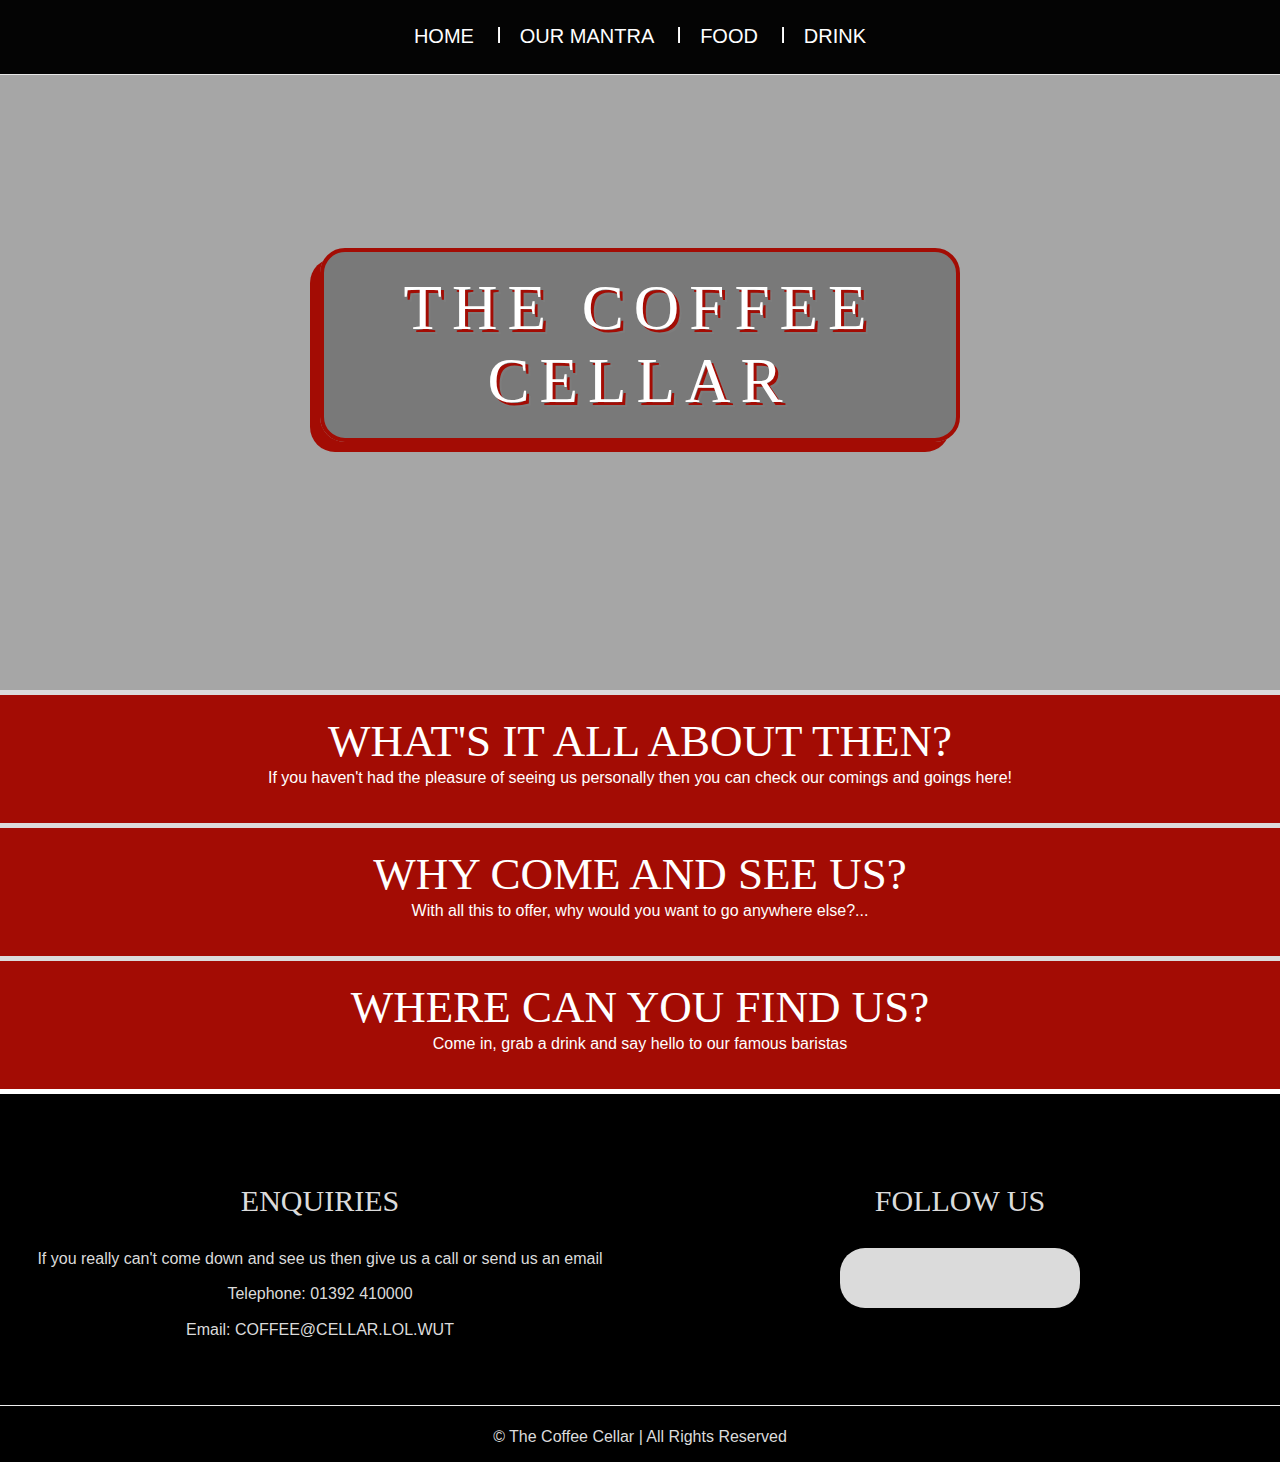
==== index.html @ fcc358b7 "Update index.html" ====
<!DOCTYPE html>
<html lang="en">
<head>
    <meta charset="UTF-8">
    <title>The Coffee Cellar</title>
    <link rel="stylesheet" type="text/css" media="all" href="/style.css">
    <link rel="stylesheet" type="text/css" href="https://maxcdn.bootstrapcdn.com/bootstrap/3.3.7/css/bootstrap.min.css">

</head>
<body>

<div class="navbar navbar-default navbar-fixed-top">
    <div class="container-fluid">
        <ul>
            <li><a href="index.html">Home</a></li>
            <li class="divider-vertical"></li>
            <li><a href="mantra.html">Our Mantra</a></li>
            <li class="divider-vertical"></li>
            <li><a href="#">Food</a></li>
            <li class="divider-vertical"></li>
            <li><a href="drink.html">Drink</a></li>
        </ul>
    </div>
</div>


<div class="jumbotron">
    <div class="container-fluid">
        <h1>THE COFFEE CELLAR</h1>
    </div>
</div>

<div class="chunk">
<div class="neighbourhood-guides">
    <div class="container">
        <a href="" id="toggle3">WHAT'S IT ALL ABOUT THEN?</a><br />
        <p> If you haven't had the pleasure of seeing us personally then you can check our comings and goings here!</p>
    </div>
    <div class="toggle3" style="display:none">
        <div class="container-fluid">
            <div class="row">
                    <div class="text">
                    <h2>GREAT COFFEE</h2>
                    <p>At the Coffee Cellar, we pride ourselves on not just the quality of our coffee but also the art form that lies in its proper preparation.</p>
                    <h2>A GREAT EXPERIENCE</h2>
                    <p>Besides a great tasting brew, we hope the atmosphere will perfectly complement your needs and desires with great music and charming staff.</p>
                    </div>
            </div>
        </div>
    </div>
</div>

<div class="learn-more">
    <div class="container">
        <a href="" id="toggle2">WHY COME AND SEE US?</a><br />
        <p>With all this to offer, why would you want to go anywhere else?...</p>
    </div>
    <div class="toggle2" style="display:none">
        <div class="container-fluid">
                <div class="block_1"></div> <hr/>
                <h2>ESCAPE THE NIGHTMARE THAT IS PRINCESSHAY</h2>
                <div class="block_1"></div> <hr/>
            <div class="row">
                <div class="col-md-3">
                    <h3>THE BOUTIQUE</h3>
                    <div class="thumbnail">
                        <img src="https://pbs.twimg.com/profile_images/675404869885276160/6Ybu2ZpU.jpg">
                    </div>
                </div>
                <div class="col-md-3">
                    <h3>THE WHATSIT</h3>
                    <div class="thumbnail">
                        <img src="https://pbs.twimg.com/profile_images/675404869885276160/6Ybu2ZpU.jpg">
                    </div>
                </div>
                <div class="col-md-3">
                    <h3>THE VIEW</h3>
                    <div class="thumbnail">
                        <img src="https://pbs.twimg.com/profile_images/675404869885276160/6Ybu2ZpU.jpg">
                    </div>
                </div>
                <div class="col-md-3">
                    <h3>THE CHARM</h3>
                    <div class="thumbnail">
                        <img src="https://pbs.twimg.com/profile_images/675404869885276160/6Ybu2ZpU.jpg">
                    </div>
                </div>
            </div>
        </div>
    </div>
</div>

<div class="where">
    <div class="container">
        <a href="" id="toggle1">WHERE CAN YOU FIND US?</a><br />
        <p>Come in, grab a drink and say hello to our famous baristas</p>
    </div>
    <div class="toggle1" style="display:none">
        <div class="container-fluid">
            <div class="row">
                <div class="col-md-3"></div>
                <div class="col-md-6">
                    <h2>The Coffee Cellar<br>22 The Quay<br>Exeter<br>EX2 4AP</h2>
                    <h2>Monday - Friday: 9am - 4pm<br>Saturday & Sunday: 9am - 5pm</h2>
                </div>
                <div class="col-md-3"></div>
            </div>
        </div>
    </div>
</div>
</div>

<div class="footer">
    <div class="row">
        <div class="col-md-6">
            <div class="container-fluid">
                <h1>ENQUIRIES</h1>
                <p>If you really can't come down and see us then give us a call or send us an email</p>
                <p>Telephone: 01392 410000</p>
                <p>Email: COFFEE@CELLAR.LOL.WUT</p>
            </div>
        </div>
        <div class="col-md-6">
            <div class="container-fluid">
                <h1>FOLLOW US</h1>
                <div class="wrap">
                    <a href="https://www.facebook.com/The-Coffee-Cellar-184067811631474"><i class="fa fa-facebook-square fa-2x" aria-hidden="true"></i></a>
                    <a href="https://twitter.com/coffeecellar1"><i class="fa fa-twitter fa-2x" aria-hidden="true"></i></a>
                    <a href="https://www.tripadvisor.co.uk/Restaurant_Review-g186254-d4212620-Reviews-The_Coffee_Cellar-Exeter_Devon_England.html"><i class="fa fa-tripadvisor fa-2x" aria-hidden="true"></i></a>
                    <a href="https://www.instagram.com/thecoffeecellar/"><i class="fa fa-instagram fa-2x" aria-hidden="true"></i></a>
                </div>
            </div>
        </div>
        <div class="block_1"></div> <hr/>
        <div>
            <p>© The Coffee Cellar | All Rights Reserved</p>
        </div>
    </div>
</div>
<!-- jQuery (necessary for Bootstrap's JavaScript plugins) -->
<script src="https://ajax.googleapis.com/ajax/libs/jquery/1.11.3/jquery.min.js"></script>
<script src="https://ajax.googleapis.com/ajax/libs/jquery/1.12.0/jquery.min.js"></script>
<script type="text/javascript" src="jquery-1.4.2.min.js"></script>
<!-- Include all compiled plugins (below), or include individual files as needed -->
<script src="js/bootstrap.min.js"></script>

<script type="text/javascript">
    $('#toggle3').click(function() {
        $('.toggle3').toggle('slow');
        return false;
    });
</script>

<script type="text/javascript">
    $('#toggle2').click(function() {
        $('.toggle2').toggle('slow');
        return false;
    });
</script>

<script type="text/javascript">
    $('#toggle1').click(function() {
        $('.toggle1').toggle('slow');
        return false;
    });
</script>
</body>
</html>
---- style.css ----
body {
    background: #a30c04 !important;
}

.navbar a {
    color: #ffffff;
    font-size: 20px;
    font-weight: lighter;
    text-transform: uppercase;
    font-family: Century Gothic, sans-serif;
    text-align: center;
    margin: 0;
    vertical-align: middle; !important;
}

.navbar a:hover {
    text-decoration: none;
    color: #a30c04;
}

.navbar a:focus {
    text-decoration: none;
    color: #a30c04;
}

.navbar {
    margin: 0 auto;
    text-align: center;
    background-color: rgba(4, 4, 4, 0.45) !important;
    height: 75px;
}

.navbar:hover {
    background-color: #040404 !important;
}

.navbar ul {
    display: inline-block; !important;
    margin: 0;
    padding: 0;
    list-style: none;
    text-align: center;
}

.navbar li {
    display: inline;
    text-align: center;
}

.navbar .divider-vertical {
    margin-top: 0;
    margin-right: 20px;
    margin-left: 20px;
    margin-bottom: 0;
    border-left: 1px solid #f2f2f2;
    border-right: 1px solid #ffffff;
}

.navbar .container-fluid {
    line-height: 50px;
    padding-top: 10px;
    width: 50%;
    height: 100%;
}

.jumbotron {
    background-image:url('http://i.imgur.com/6eYeu66.jpg');
    background-attachment: fixed;
    height: 690px;
    background-repeat: no-repeat;
    background-size: cover;
    margin: 0 !important;
}

.jumbotron .container-fluid {
    position: relative;
    background-color: rgba(0, 0, 0, 0.3);
    height: 690px;
    top: 50%;
    transform: translateY(-50%);
    padding: 0;
    margin: 0;
}

.jumbotron h1 {
    position: relative;
    top: 50%;
    transform: translateY(-50%);
        font-weight: bolder;
    font: 45px "Century Gothic";
    letter-spacing: 10px;
    color: #ffffff !important;
    text-shadow: 3px 3px 0 #a30c04, 5px 5px 0 #7d7d7d;
    width: 50%;
    margin: auto;
    background-color: rgba(56, 56, 56, 0.4);
    box-shadow: -10px 10px #a30c04;
    text-align: center !important;
    border-radius: 25px;
    border: 4px solid #a30c04;
    padding: 20px;

}

.jumbotron2 {
    height: 590px;
    padding: 0;
    background-attachment: fixed;
    background-repeat: no-repeat;
    background-size: cover;
    background-image: url('http://i.imgur.com/dRYUICR.jpg');
    border: black 20px;
}

.jumbotron2 .container-fluid {
    display: table;
    padding: 0;
    height: 100%;
    width: 100%;
}

.row-fluid {
    width: 100%;
    height: 100%;
    display: table-cell;
    vertical-align: middle;
}

.row-fluid .col-md-4 {
    align-content: center !important;
    background-color: #2aabd2;
    float: none;
    margin: 0 auto;
    display: inline-block;
}

.centering {
    float: none;
    margin: 0 auto;
}

.jumbotron2 h4 {
    color: #d7ceb2;
    text-shadow: 3px 3px 0 #a30c04, 5px 5px 0 #f10c04;
    font: 80px 'Century Gothic';
    letter-spacing: 10px;
    width: 50%;
    margin: auto;
    text-align: center !important;
}

.jumbotron2 h5 {
    color: #d7ceb2;
    text-shadow: 3px 3px 0 #a30c04, 5px 5px 0 #f10c04;
    font: 80px 'Century Gothic';
    letter-spacing: 10px;
    width: 50%;
    margin: auto;
    text-align: center !important;
    background-color: rgba(125, 125, 125, 0.4);
    border-radius: 25px;
    border: 10px solid #af001d;
    padding: 20px;
    }

.chunk {
    background-image:url('http://i.imgur.com/ORf9DK6.jpg');
    background-attachment: fixed;
    background-size: cover;
}

.learn-more .container {
    border-top: 5px solid #dbdbdb;
    border-bottom: 5px solid #dbdbdb;
    padding: 20px;
    width: 100%;
    left: 0;
}

.learn-more .container:hover {
    background-image: url('http://i.imgur.com/YI2fj7F.jpg');
    background-size: cover;
}

.v-center {
    display:table; !important;
}

.learn-more .container-fluid {
    position: relative;
    display: table-cell;
    vertical-align: middle;
    float: none;
    height: 400px;
    padding-top: 40px;
    padding-bottom: 50px;
    align-content: center;
}

.learn-more h3 {
    font: 30px 'Century Gothic';
    padding: 15px;
    color: whitesmoke;
}

.learn-more h2 {
    color: #d7ceb2;
    text-shadow: 3px 3px 0 #a30c04, 5px 5px 0 #f10c04;
    font: 80px 'Century Gothic';
    letter-spacing: 10px;
    width: 50%;
    margin: auto;
}

.learn-more a {
    font: 45px 'Century Gothic';
    color: #ffffff;
    text-align: center;
    padding: 20px !important;
}

.learn-more a:hover {
    text-decoration: none;
    color: darkgrey;
    text-shadow: 3px 3px 0 #a30c04, 5px 5px 0 #040404;
}

.learn-more a:focus {
    text-decoration: none;
    color: darkgrey;
    text-shadow: 3px 3px 0 #a30c04, 5px 5px 0 #040404;
}

.learn-more p {
    font-size: 16px;
    margin-bottom: 13px;
    font-family: Century Gothic, sans-serif;
    text-align: center;
    color: #ffffff;
}

 hr {
    width: 100%;
    height: 5px;
    background: #6f6f6f;
     padding: 0;
}

.learn-more {
    color: antiquewhite;
    text-align: center;
}

.neighbourhood-guides {
    text-align: center;
}

.neighbourhood-guides .container {
    border-top: 5px solid #dbdbdb;
    width: 100%;
    left: 0;
    padding: 20px;
}

.neighbourhood-guides .container:hover {
    background-image: url('http://i.imgur.com/OOECzm9.jpg');
    background-size: cover;
}

.neighbourhood-guides .thumbnail {
    height: 350px;
    width: 350px;
    background-color: transparent;
    border: 0;
    vertical-align: middle !important;
    display: table-cell;
    border-radius: 50px;
}

.neighbourhood-guides .img {
    max-width: 100%;
}

.neighbourhood-guides .row {
    vertical-align: middle;
    background-color: rgba(4, 4, 4, 0.7);
    height: 500px;
    display: table;
    width: 100%;
}

.neighbourhood-guides .col-md-4 {
    display: table;
    table-layout: fixed;
    height: 500px;
    vertical-align: inherit;
}

.neighbourhood-guides .col-md-6 {
    display: table;
    padding-top: 55px;
    height: 500px;
    background-color: rgba(4, 4, 4, 0.7);
}

.neighbourhood-guides .col-md-8 {
    background-color: rgba(4, 4, 4, 0.7);
    height: 500px;
    display: table;
}

.neighbourhood-guides .text {
    display:table-cell;
    vertical-align:middle;
    text-align:center;
}

.neighbourhood-guides .container-fluid {
    height: 500px;
}

.neighbourhood-guides a {
    color: #ffffff;
    font: 45px 'Century Gothic';
    alignment: center;
    padding: 20px !important;
}

.neighbourhood-guides a:hover {
    text-decoration: none;
    color: darkgrey;
    text-shadow: 3px 3px 0 #a30c04, 5px 5px 0 #040404;
}

.neighbourhood-guides a:focus {
    text-decoration: none;
    color: darkgrey;
    text-shadow: 3px 3px 0 #a30c04, 5px 5px 0 #040404;
}

.neighbourhood-guides h1 {
    color: darkgray;
    display: block;
    font: 45px 'Century Gothic';
    text-align: center;
    width: auto;
    text-transform: uppercase
}

.neighbourhood-guides h2 {
    color: #dbdbdb;
    text-align: center;
    font-size: 30px;
    padding: 15px;
    font-family: "Century Gothic";
    text-transform: uppercase;
}

.neighbourhood-guides p {
    font-size: 16px;
    margin-bottom: 13px;
    font-family: Century Gothic, sans-serif;
    text-align: center;
    color: #ffffff;
}

.neighbourhood-guides .text p {
    color: #dbdbdb;
}

.where .container {
    width: 100%;
    left: 0;
    padding: 20px;
}

.where {
    text-align: center;
}

.where .container:hover {
    background-image: url('http://i.imgur.com/H3LDA7p.jpg');
    background-size: 100% 100%;
}

.where .col-md-6 {
    display: table;
    padding-top: 55px;
    height: 500px;
    background-color: rgba(4, 4, 4, 0.7);
}

.where .container-fluid {
    background-image:url('http://www.thecoffeeroaster.net/sites/default/files/beans2.jpg');
    background-attachment: fixed;
    background-repeat: no-repeat;
    background-size: cover;
    height: 500px;

}

.where a {
    color: #ffffff;
    font: 45px 'Century Gothic';
}

.where a:hover {
    text-decoration: none;
    color: darkgrey;
    text-shadow: 3px 3px 0 #a30c04, 5px 5px 0 #040404;
}

.where a:focus {
    text-decoration: none;
    color: darkgrey;
    text-shadow: 3px 3px 0 #a30c04, 5px 5px 0 #040404;
}

.where p {
    font-size: 16px;
    margin-bottom: 13px;
    font-family: Century Gothic, sans-serif;
    text-align: center;
    color: #ffffff;
}

.where h2 {
    color: #dbdbdb;
    text-align: center;
    font-size: 30px;
    padding: 15px;
    font-family: "Century Gothic";
    text-transform: uppercase;
}

.footer {
    border-top: 5px solid white;
    background-color: black;
    margin: 0 auto;
    padding: 0 auto;
}

.footer .row {
    margin: 0 auto;
}

.footer .container-fluid {
    padding-top: 50px;
    padding-bottom: 50px;
    margin: 0 auto;
}

.footer .wrap {
    background-color: #dbdbdb;
    display: table;
    border-radius: 25px;
    margin: 0 auto;
}

.footer p {
    font-size: 16px;
    margin-bottom: 13px;
    font-family: Century Gothic, sans-serif;
    text-align: center;
    color: #dbdbdb;
}

.footer h1 {
    font: 30px 'Century Gothic';
    color: #dbdbdb;
    text-align: center;
    padding: 20px;
}

.footer a {
    padding: 30px;
    text-align: center;
    display: table-cell;
}

.footer i:hover {
    color: rgba(241, 12, 4, 0.4);
}

.footer i {
    color: #040404;
}

.port-5 {
    float: left;
    width: 100%;
    position: relative;
    text-align: center;
    border: 6px solid rgba(255, 255, 255, 0.9);
    overflow: visible;
    background-color: rgba(4, 4, 4, 0.81);
    border-radius: 100px;
}

.port-5.effect-1 {
    z-index: 9;
}
.port-5.effect-1 img {
    transition: 0.5s;
    border-radius: 100px;
}
.port-5.effect-1:hover img {
    transform: scale(0.5) translateX(-100%);
    position: relative;
    z-index: 9;
    border: 6px solid rgba(255, 255, 255, 0.9);
}
.port-5.effect-1 .text-desc {
    transform: translateX(100%);
    opacity: 0;
    padding: 40px 20px 20px 90px;
    transition: 0.5s;
    border-radius: 100px;
}
.port-5.effect-1:hover .text-desc {
    transform: translateX(0px);
    opacity: 1;
}

.port-5.effect-2 {
    z-index: 10;
}
.port-5.effect-2 img {
    transition: 0.5s;
    transform: none;
    border-radius: 100px;
}
.port-5.effect-2:hover img {
    transform: scale(0.5) translateY(100%);
    position: relative;
    z-index: 9;
    border: 6px solid rgba(255, 255, 255, 0.9);
}
.port-5.effect-2 .text-desc {
    transform: translateY(-100%);
    opacity: 0;
    padding: 20px;
    transition: 0.5s;
    border-radius: 100px;
}
.port-5.effect-2:hover .text-desc {
    transform: translateY(0px);
    opacity: 1;
}
.port-5.effect-3 img {
    transition: 0.5s;
    border-radius: 100px;
}
.port-5.effect-3:hover img {
    transform: scale(0.5) translateX(100%);
    position: relative;
    z-index: 9;
    border: 6px solid rgba(255, 255, 255, 0.9);
}
.port-5.effect-3 .text-desc {
    transform: translateX(-100%);
    opacity: 0;
    padding: 40px 90px 20px 20px;
    transition: 0.5s;
    border-radius: 100px;
}
.port-5.effect-3:hover .text-desc {
    transform: translateX(0px);
    opacity: 1;
}

.drink-panel .container {
    margin: 0 auto;
    max-width: 1060px;
    height: 100%;
    display: table;
    vertical-align: middle;
    background-color: rgba(0, 0, 0, 0.4);
    border-radius: 200px;
}
.drink-panel h2 {
    color: #fff;
    float: left;
    width: 100%;
    font-size: 45px;
    padding-top: 30px;
    padding-bottom: 20px;
    font-family: "Century Gothic";
    font-weight: 400;
    text-align: center;
    position: relative;
    z-index: 50;
}
.drink-panel h2 span {
    position: relative;
    padding-bottom: 10px;
}
.drink-panel h2 span:after {
    content: "";
    width: 50%;
    height: 3px;
    background-color: #fff;
    position: absolute;
    left: 25%;
    bottom: 0;
}
* {
    margin: 0;
    padding: 0;
    box-sizing: border-box;
}
.drink-panel img {
    max-width: 100%;
    vertical-align: middle;
}
.drink-panel {
    width: 100%;
    float: left;
    padding-bottom: 80px;
    padding-top: 75px;
    background-attachment: fixed;
    background-repeat: no-repeat;
    background-size: cover;
    background-image: url("http://images.freecreatives.com/wp-content/uploads/2015/03/top-brick-wall-design-in-brick-wall-wallpaper-2560x1600-more.jpg");
    height: 690px;
    border-bottom: 5px solid #393c3d;
}

.drink-panel .row {
    display: table-cell;
    vertical-align: middle !important;
}

.drink-panel h3 {
    margin-bottom: 10px;
    font: 25px 'Century Gothic';
    text-transform: uppercase;
}
.drink-panel p {
    font-weight: 300;
    line-height: 20px;
    font-size: 14px;
    margin-bottom: 15px;
    font-family: 'Century Gothic'
}
.drink-panel a {
    font-family: "Century Gothic";
}
.btn {
    display: inline-block;
    padding: 5px 5px;
    font-size: 14px;
    color: #fff;
    border: 2px solid #f10c04;
    background-color: #af001d;
    text-decoration: none;
    transition: 0.4s;
}
.btn:hover {
    background-color: transparent;
    color: #4d92d9;
    transition: 0.4s;
}
.text-desc {
    position: absolute;
    left: 0;
    top: 0;
    background-color: #9b9b9b;
    height: 100%;
    opacity: 0;
    width: 100%;
    padding: 20px;
}

#coffee {
    padding: 250px 50px 250px;
    background: url(http://i.imgur.com/ORf9DK6.jpg);
    background-size: cover;
}

.beans {
    padding: 250px 50px 200px;
    background-size: contain !important;
    background-repeat: no-repeat;
    background: url(http://i.imgur.com/xg1Qjca.jpg);
}

.milk {
    padding: 250px 50px 200px;
    background-repeat: no-repeat;
    background: url(http://i.imgur.com/SKKixzu.jpg);
    background-size: contain !important;
}

#hdrink {
    font: 150px 'Century Gothic';
    color: #f10c04;
    mix-blend-mode: screen;
    padding: 0;
    margin: 0;
    line-height: 0.5;
}

#pdrink {
    font: 75px 'Century Gothic';
    color: #af001d;
    mix-blend-mode: screen;
    margin: 0;
    text-align: right;
    padding-top: 200px;
}

.fadein {
    opacity: 0;
}
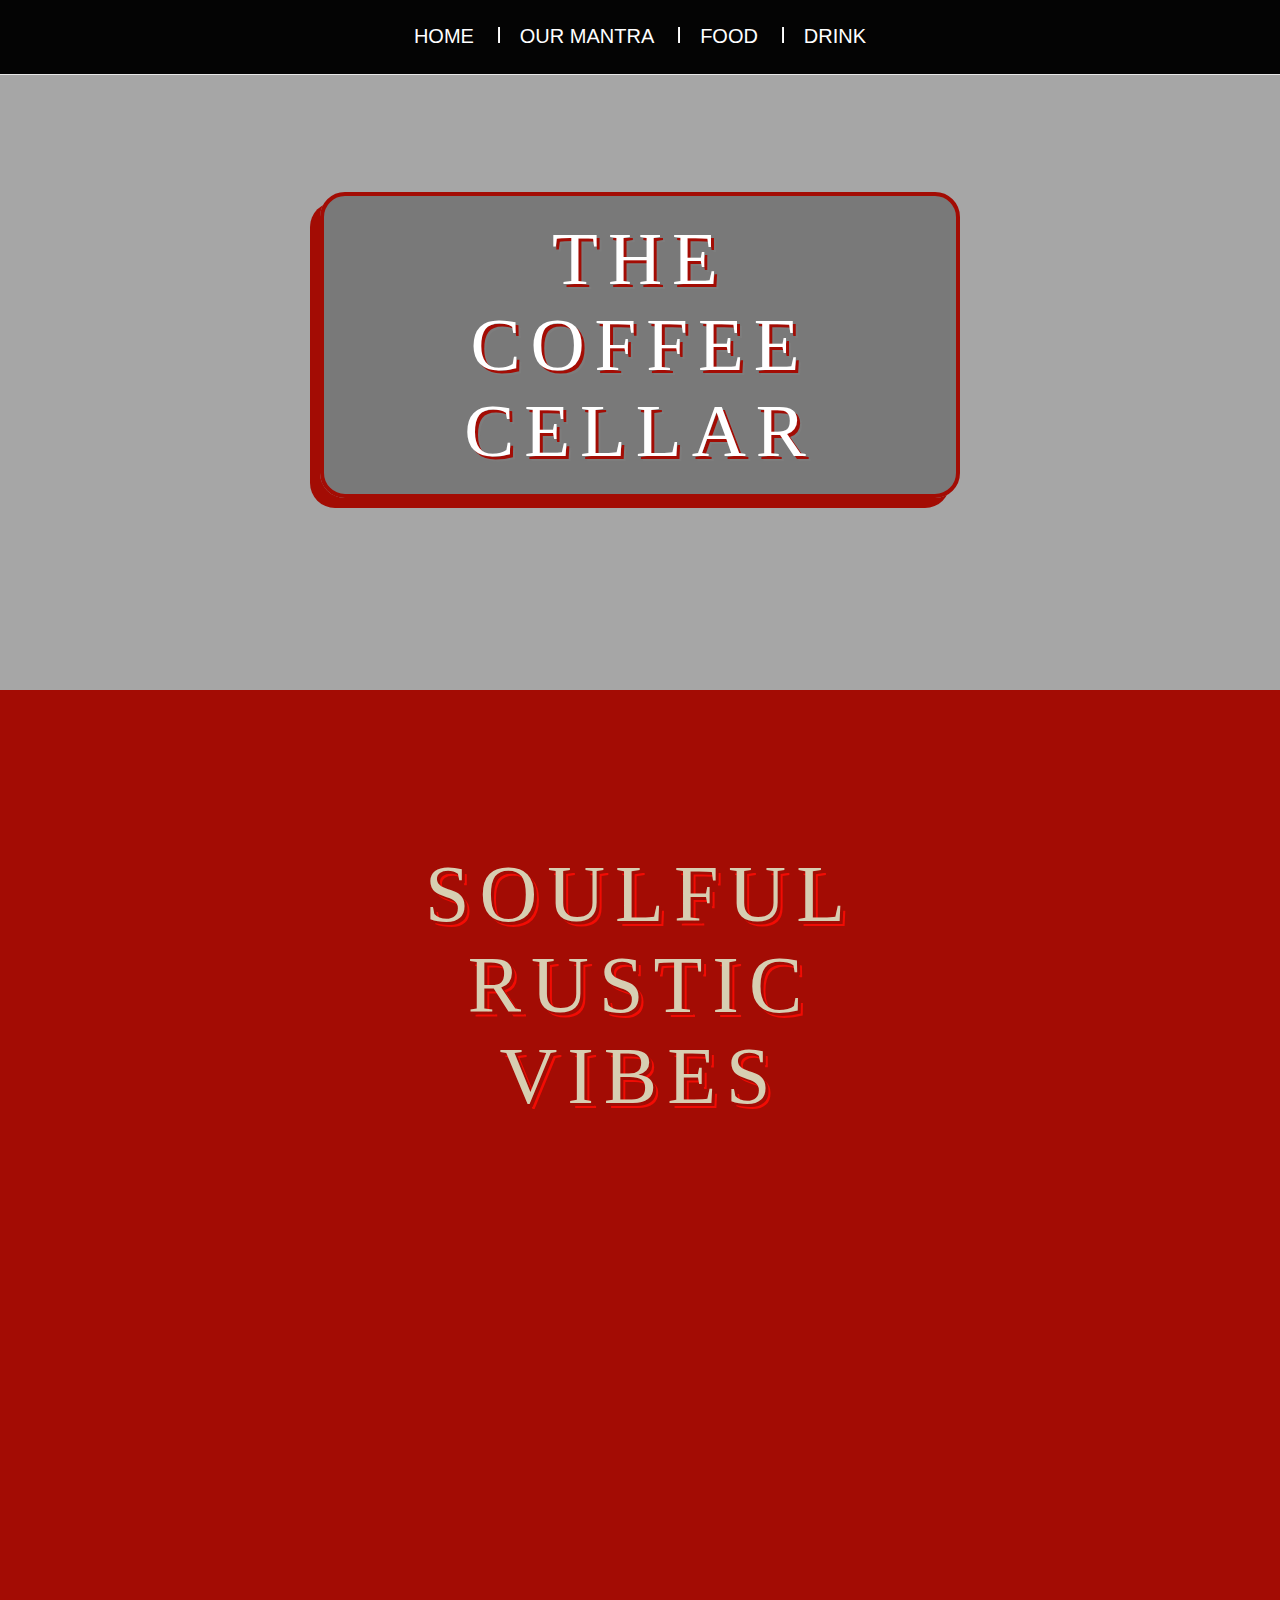
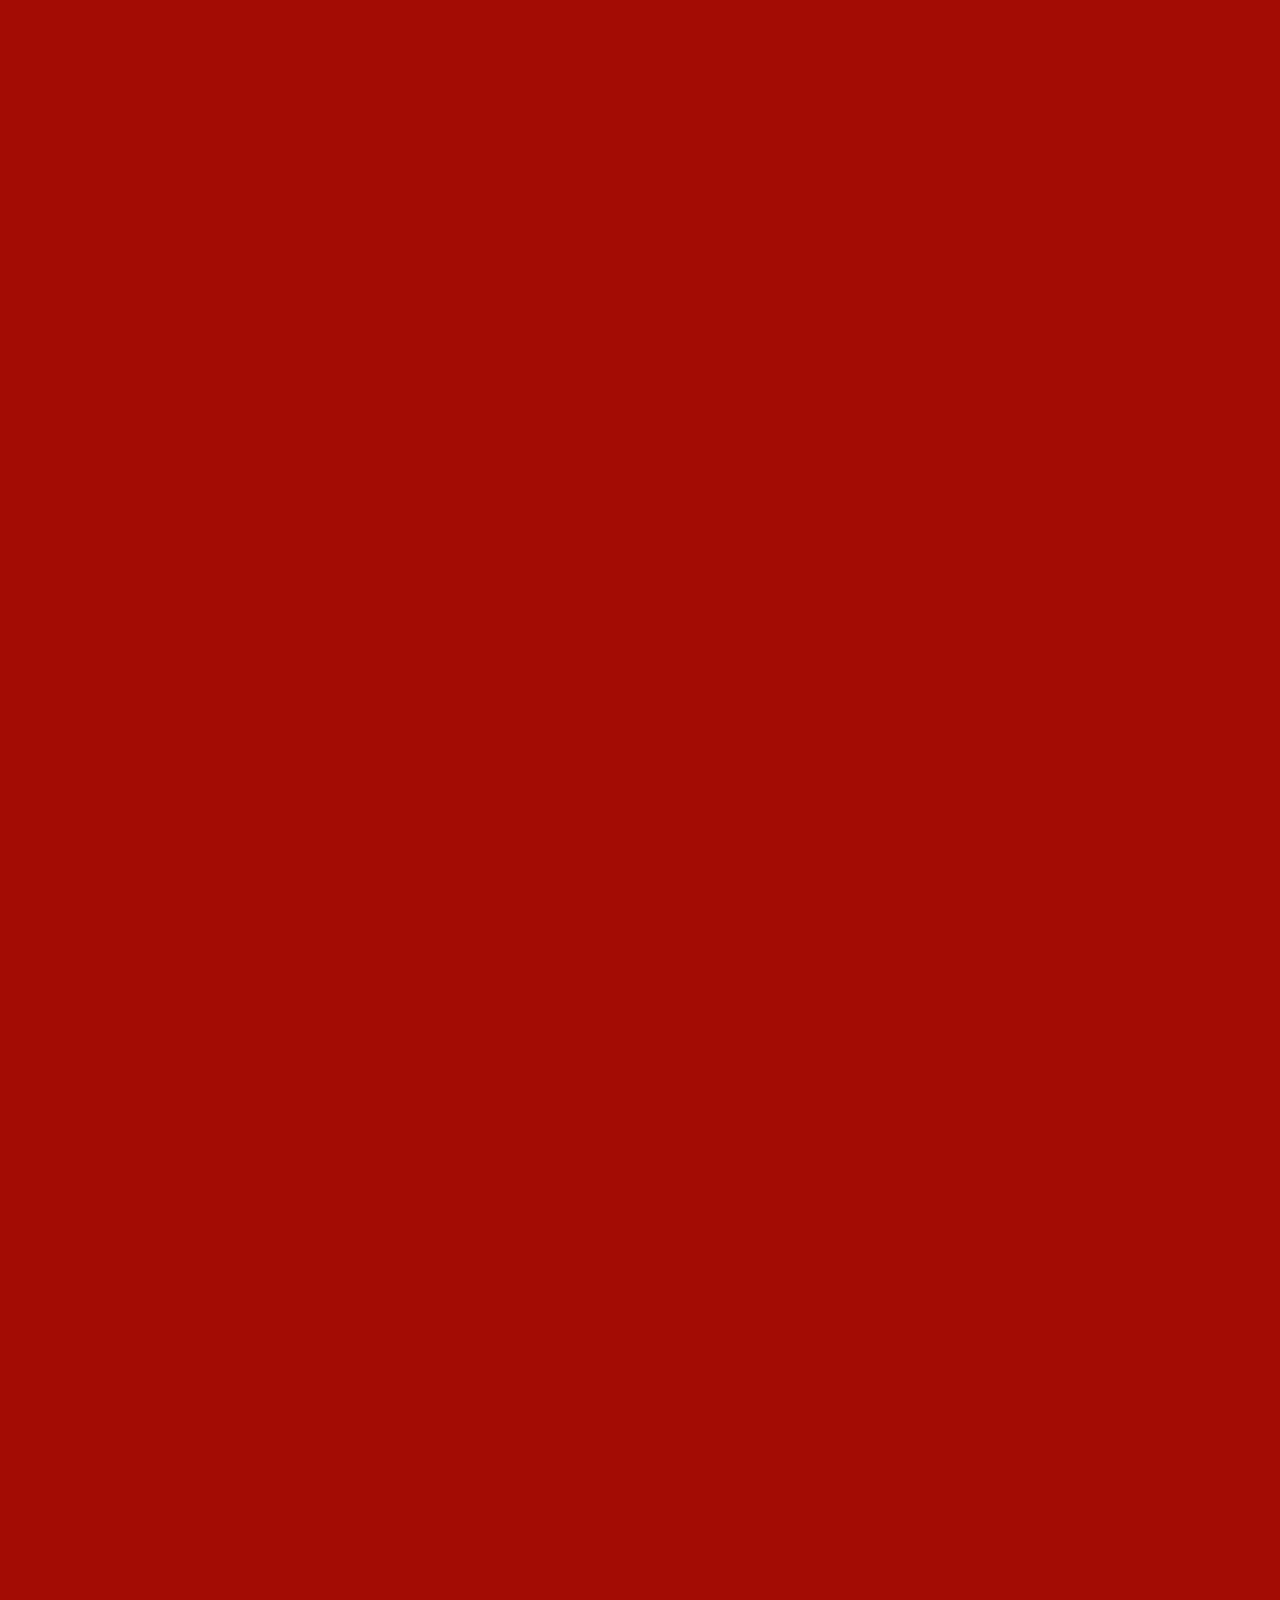
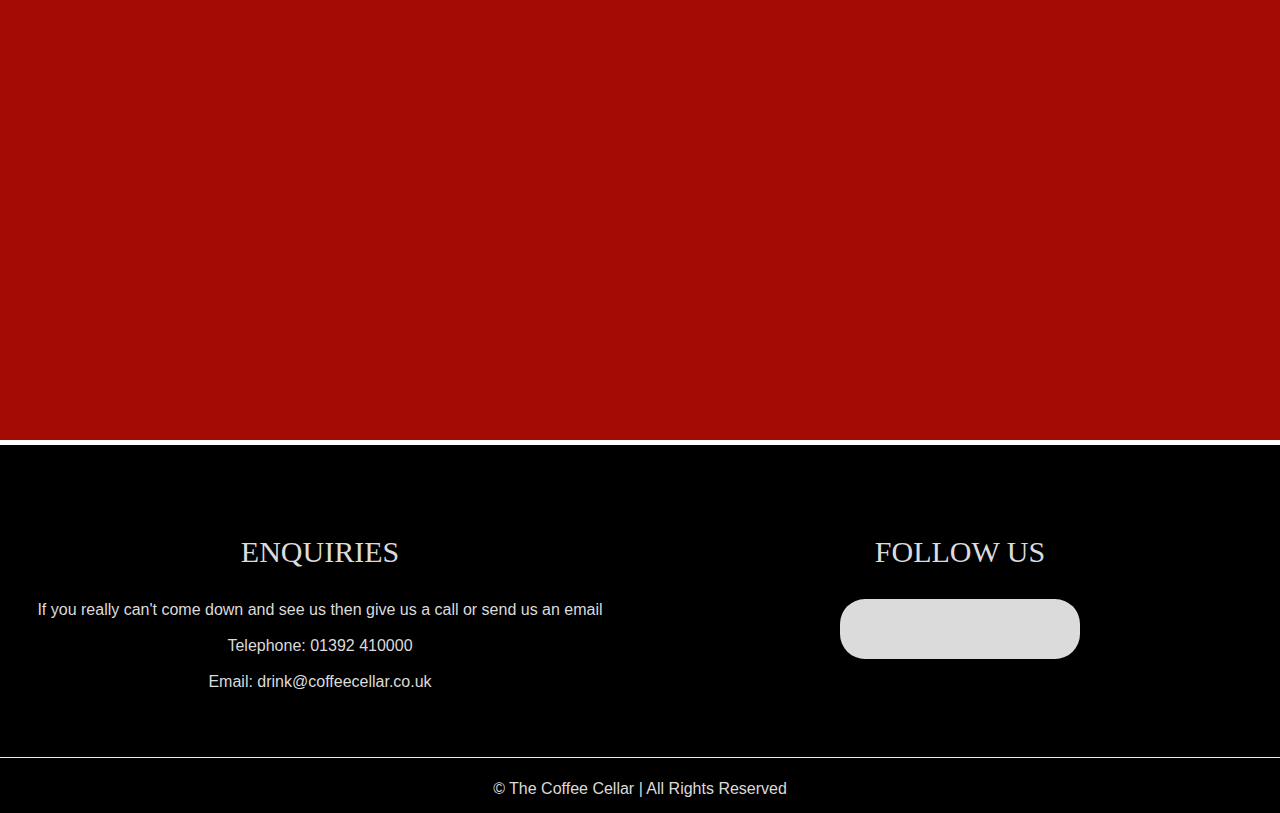
==== commit 3d4c079f: "Update index.html" ====
--- a/index.html
+++ b/index.html
@@ -26,88 +26,54 @@
 
 <div class="jumbotron">
     <div class="container-fluid">
-        <h1>THE COFFEE CELLAR</h1>
+        <h1 style="font-size:75px">THE<br>COFFEE<br>CELLAR</h1>
     </div>
 </div>
 
-<div class="chunk">
-<div class="neighbourhood-guides">
-    <div class="container">
-        <a href="" id="toggle3">WHAT'S IT ALL ABOUT THEN?</a><br />
-        <p> If you haven't had the pleasure of seeing us personally then you can check our comings and goings here!</p>
-    </div>
-    <div class="toggle3" style="display:none">
-        <div class="container-fluid">
-            <div class="row">
-                    <div class="text">
-                    <h2>GREAT COFFEE</h2>
-                    <p>At the Coffee Cellar, we pride ourselves on not just the quality of our coffee but also the art form that lies in its proper preparation.</p>
-                    <h2>A GREAT EXPERIENCE</h2>
-                    <p>Besides a great tasting brew, we hope the atmosphere will perfectly complement your needs and desires with great music and charming staff.</p>
-                    </div>
+<div class="jumbotron2">
+    <div class="container-fluid">
+        <div class="row-fluid">
+            <div class="centering">
+                <h4>SOULFUL RUSTIC VIBES</h4>
             </div>
         </div>
     </div>
 </div>
-
-<div class="learn-more">
-    <div class="container">
-        <a href="" id="toggle2">WHY COME AND SEE US?</a><br />
-        <p>With all this to offer, why would you want to go anywhere else?...</p>
-    </div>
-    <div class="toggle2" style="display:none">
-        <div class="container-fluid">
-                <div class="block_1"></div> <hr/>
-                <h2>ESCAPE THE NIGHTMARE THAT IS PRINCESSHAY</h2>
-                <div class="block_1"></div> <hr/>
-            <div class="row">
-                <div class="col-md-3">
-                    <h3>THE BOUTIQUE</h3>
-                    <div class="thumbnail">
-                        <img src="https://pbs.twimg.com/profile_images/675404869885276160/6Ybu2ZpU.jpg">
-                    </div>
-                </div>
-                <div class="col-md-3">
-                    <h3>THE WHATSIT</h3>
-                    <div class="thumbnail">
-                        <img src="https://pbs.twimg.com/profile_images/675404869885276160/6Ybu2ZpU.jpg">
-                    </div>
-                </div>
-                <div class="col-md-3">
-                    <h3>THE VIEW</h3>
-                    <div class="thumbnail">
-                        <img src="https://pbs.twimg.com/profile_images/675404869885276160/6Ybu2ZpU.jpg">
-                    </div>
-                </div>
-                <div class="col-md-3">
-                    <h3>THE CHARM</h3>
-                    <div class="thumbnail">
-                        <img src="https://pbs.twimg.com/profile_images/675404869885276160/6Ybu2ZpU.jpg">
-                    </div>
-                </div>
+<div class="jumbotron2">
+    <div class="container-fluid">
+        <div class="row-fluid">
+            <div class="centering">
+                <h4 class="fadein">DAMN FINE COFFEE</h4>
             </div>
         </div>
     </div>
 </div>
-
-<div class="where">
-    <div class="container">
-        <a href="" id="toggle1">WHERE CAN YOU FIND US?</a><br />
-        <p>Come in, grab a drink and say hello to our famous baristas</p>
-    </div>
-    <div class="toggle1" style="display:none">
-        <div class="container-fluid">
-            <div class="row">
-                <div class="col-md-3"></div>
-                <div class="col-md-6">
-                    <h2>The Coffee Cellar<br>22 The Quay<br>Exeter<br>EX2 4AP</h2>
-                    <h2>Monday - Friday: 9am - 4pm<br>Saturday & Sunday: 9am - 5pm</h2>
-                </div>
-                <div class="col-md-3"></div>
+<div class="jumbotron2">
+    <div class="container-fluid">
+        <div class="row-fluid">
+            <div class="centering">
+                <h4 class="fadein">REAL TASTY GRUB</h4>
             </div>
         </div>
     </div>
 </div>
+<div class="jumbotron2">
+    <div class="container-fluid">
+        <div class="row-fluid">
+            <div class="centering">
+                <h4 class="fadein">COME AND VISIT<br>...</h4>
+            </div>
+        </div>
+    </div>
+</div>
+<div class="jumbotron2">
+    <div class="container-fluid">
+        <div class="row-fluid">
+            <div class="centering">
+                <h5 class="fadein">THE COFFEE CELLAR</h5>
+            </div>
+        </div>
+    </div>
 </div>
 
 <div class="footer">
@@ -117,7 +83,7 @@
                 <h1>ENQUIRIES</h1>
                 <p>If you really can't come down and see us then give us a call or send us an email</p>
                 <p>Telephone: 01392 410000</p>
-                <p>Email: COFFEE@CELLAR.LOL.WUT</p>
+                <p>Email: drink@coffeecellar.co.uk</p>
             </div>
         </div>
         <div class="col-md-6">
@@ -145,6 +111,21 @@
 <script src="js/bootstrap.min.js"></script>
 
 <script type="text/javascript">
+    $(document).ready(function() {
+        $(window).scroll( function() {
+            $('.fadein').each( function(){
+                var bottom_of_object = $(this).offset().top + $(this).outerHeight();
+                var bottom_of_window = $(window).scrollTop() + $(window).height();
+                if( bottom_of_window > bottom_of_object ){
+                    $(this).animate({'opacity':'1'},500);
+
+                }
+            });
+        });
+    });
+</script>
+
+<script type="text/javascript">
     $('#toggle3').click(function() {
         $('.toggle3').toggle('slow');
         return false;
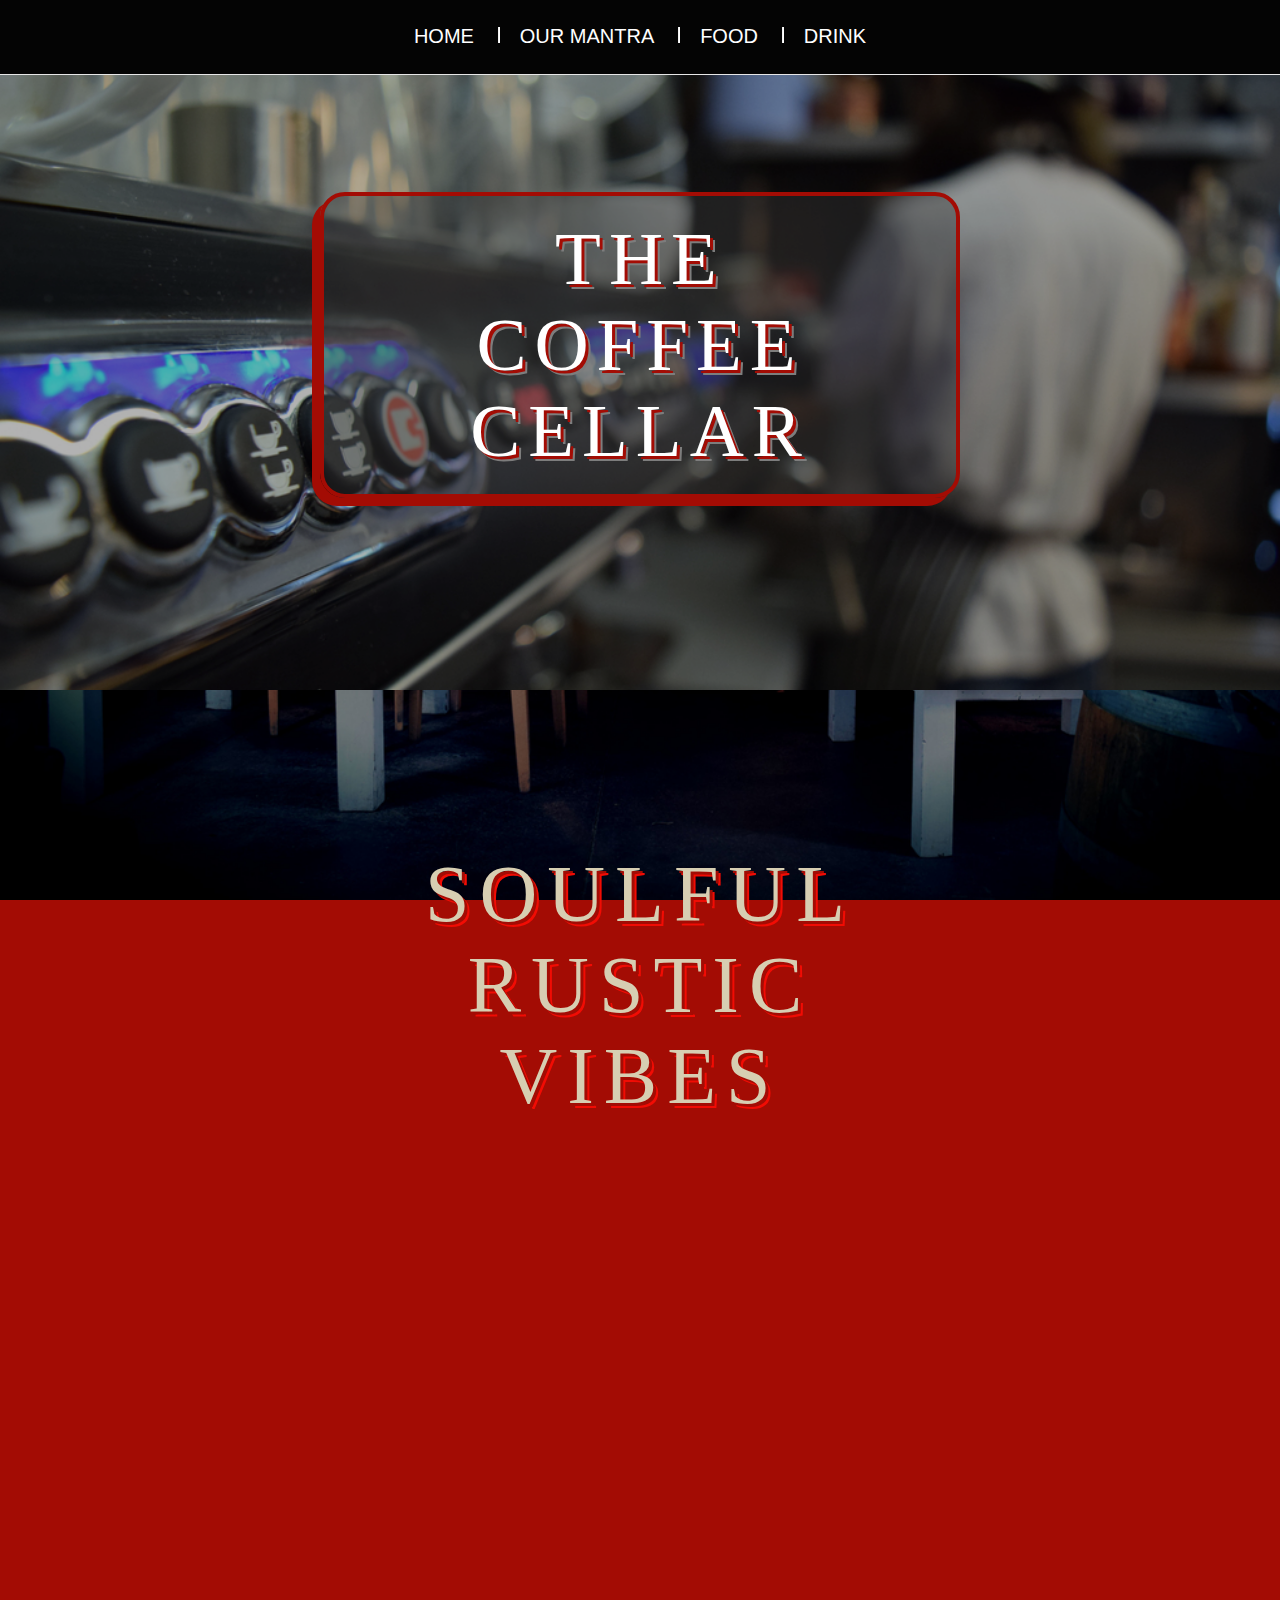
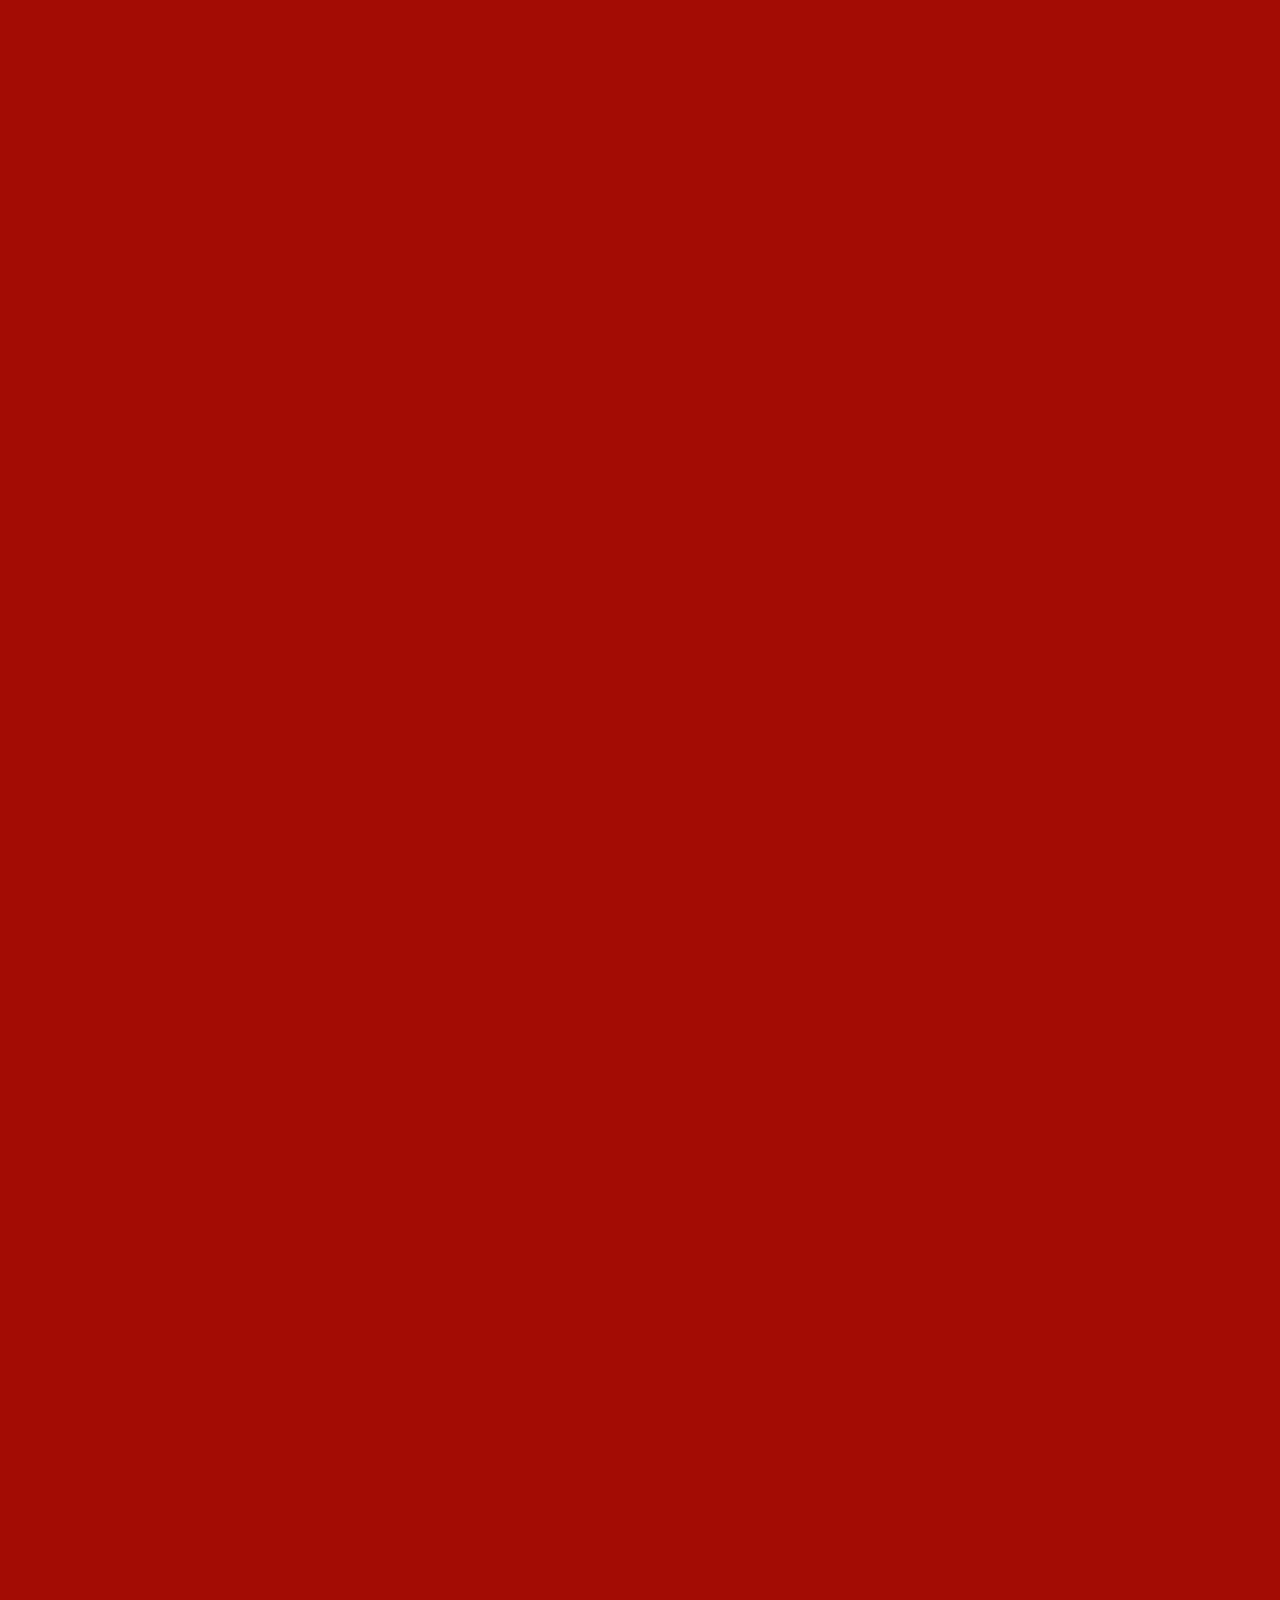
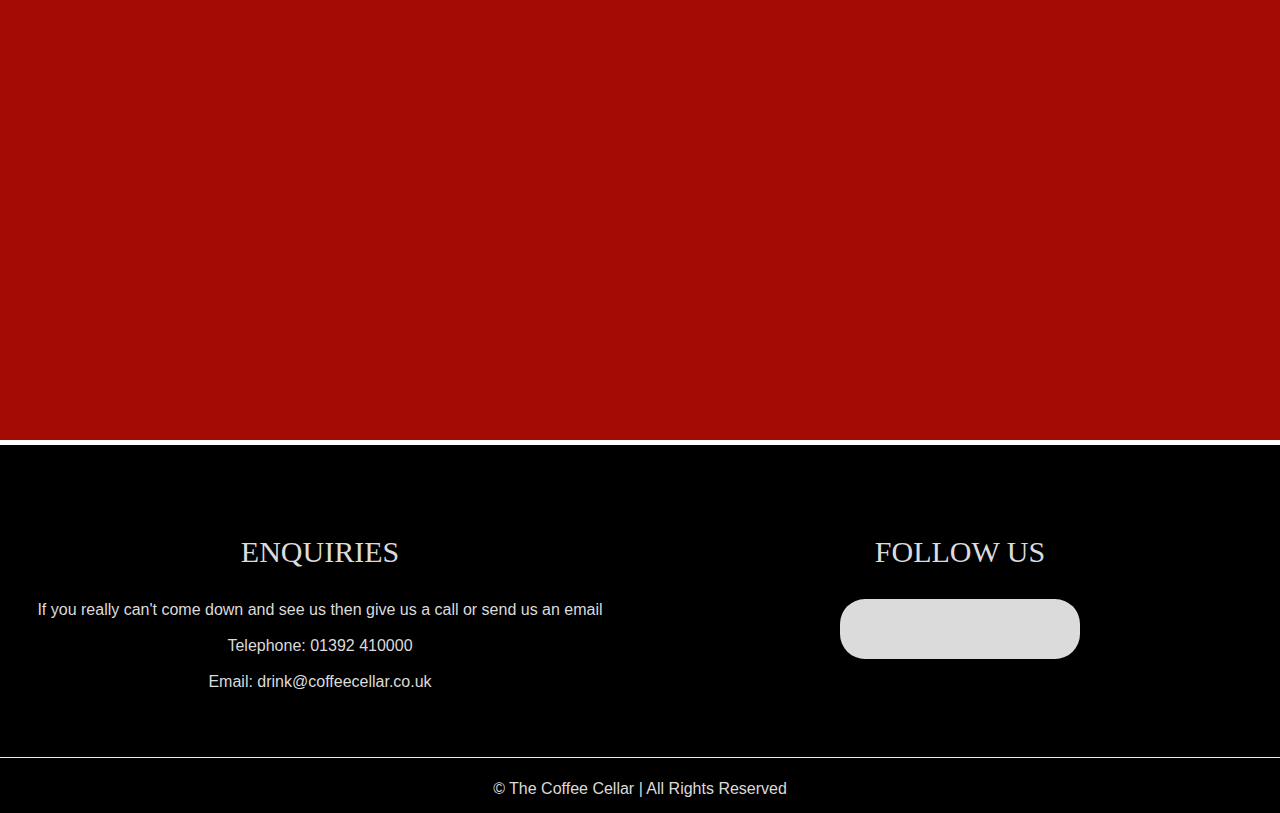
==== commit 80deead5: "Update index.html" ====
--- a/index.html
+++ b/index.html
@@ -103,12 +103,9 @@
         </div>
     </div>
 </div>
-<!-- jQuery (necessary for Bootstrap's JavaScript plugins) -->
+
 <script src="https://ajax.googleapis.com/ajax/libs/jquery/1.11.3/jquery.min.js"></script>
 <script src="https://ajax.googleapis.com/ajax/libs/jquery/1.12.0/jquery.min.js"></script>
-<script type="text/javascript" src="jquery-1.4.2.min.js"></script>
-<!-- Include all compiled plugins (below), or include individual files as needed -->
-<script src="js/bootstrap.min.js"></script>
 
 <script type="text/javascript">
     $(document).ready(function() {
--- a/style.css
+++ b/style.css
@@ -64,8 +64,8 @@
 }
 
 .jumbotron {
-    background-image:url('http://i.imgur.com/6eYeu66.jpg');
-    background-attachment: fixed;
+    background-image:url(/images/Jumbotron.jpg);
+    background-attachment: scroll;
     height: 690px;
     background-repeat: no-repeat;
     background-size: cover;
@@ -78,7 +78,7 @@
     height: 690px;
     top: 50%;
     transform: translateY(-50%);
-    padding: 0;
+    padding: 0 !important;
     margin: 0;
 }
 
@@ -86,15 +86,15 @@
     position: relative;
     top: 50%;
     transform: translateY(-50%);
-        font-weight: bolder;
-    font: 45px "Century Gothic";
-    letter-spacing: 10px;
+        font-weight: 100;
+    font: 100px "Century Gothic";
+    letter-spacing: 8px;
     color: #ffffff !important;
     text-shadow: 3px 3px 0 #a30c04, 5px 5px 0 #7d7d7d;
     width: 50%;
     margin: auto;
     background-color: rgba(56, 56, 56, 0.4);
-    box-shadow: -10px 10px #a30c04;
+    box-shadow: -8px 8px #a30c04;
     text-align: center !important;
     border-radius: 25px;
     border: 4px solid #a30c04;
@@ -108,7 +108,7 @@
     background-attachment: fixed;
     background-repeat: no-repeat;
     background-size: cover;
-    background-image: url('http://i.imgur.com/dRYUICR.jpg');
+    background-image: url(/images/Jumbotron2.jpg);
     border: black 20px;
 }
 
@@ -164,26 +164,27 @@
     }
 
 .chunk {
-    background-image:url('http://i.imgur.com/ORf9DK6.jpg');
+    background-image:url(/images/about.jpg);
     background-attachment: fixed;
     background-size: cover;
+    min-height: 690px;
+    display: table;
+    width: 100%;
+}
+
+.group {
+    display: table-cell;
+    vertical-align: middle;
 }
 
 .learn-more .container {
-    border-top: 5px solid #dbdbdb;
-    border-bottom: 5px solid #dbdbdb;
     padding: 20px;
     width: 100%;
     left: 0;
 }
 
-.learn-more .container:hover {
-    background-image: url('http://i.imgur.com/YI2fj7F.jpg');
-    background-size: cover;
-}
-
 .v-center {
-    display:table; !important;
+    display:table; !important
 }
 
 .learn-more .container-fluid {
@@ -208,15 +209,16 @@
     text-shadow: 3px 3px 0 #a30c04, 5px 5px 0 #f10c04;
     font: 80px 'Century Gothic';
     letter-spacing: 10px;
-    width: 50%;
+    width: 100%;
     margin: auto;
 }
 
 .learn-more a {
     font: 45px 'Century Gothic';
-    color: #ffffff;
     text-align: center;
     padding: 20px !important;
+    color: #a30c04;
+    text-shadow: 2px 2px 0 darkgrey, 4px 4px 0 #040404;
 }
 
 .learn-more a:hover {
@@ -256,15 +258,9 @@
 }
 
 .neighbourhood-guides .container {
-    border-top: 5px solid #dbdbdb;
     width: 100%;
     left: 0;
     padding: 20px;
-}
-
-.neighbourhood-guides .container:hover {
-    background-image: url('http://i.imgur.com/OOECzm9.jpg');
-    background-size: cover;
 }
 
 .neighbourhood-guides .thumbnail {
@@ -283,7 +279,6 @@
 
 .neighbourhood-guides .row {
     vertical-align: middle;
-    background-color: rgba(4, 4, 4, 0.7);
     height: 500px;
     display: table;
     width: 100%;
@@ -317,10 +312,12 @@
 
 .neighbourhood-guides .container-fluid {
     height: 500px;
+    background-color: rgba(4, 4, 4, 0.7);
 }
 
 .neighbourhood-guides a {
-    color: #ffffff;
+    color: #a30c04;
+    text-shadow: 2px 2px 0 darkgrey, 4px 4px 0 #040404;
     font: 45px 'Century Gothic';
     alignment: center;
     padding: 20px !important;
@@ -378,11 +375,6 @@
     text-align: center;
 }
 
-.where .container:hover {
-    background-image: url('http://i.imgur.com/H3LDA7p.jpg');
-    background-size: 100% 100%;
-}
-
 .where .col-md-6 {
     display: table;
     padding-top: 55px;
@@ -391,16 +383,14 @@
 }
 
 .where .container-fluid {
-    background-image:url('http://www.thecoffeeroaster.net/sites/default/files/beans2.jpg');
-    background-attachment: fixed;
-    background-repeat: no-repeat;
-    background-size: cover;
+    background: inherit;
     height: 500px;
 
 }
 
 .where a {
-    color: #ffffff;
+    color: #a30c04;
+    text-shadow: 2px 2px 0 darkgrey, 4px 4px 0 #040404;
     font: 45px 'Century Gothic';
 }
 
@@ -621,7 +611,6 @@
     background-attachment: fixed;
     background-repeat: no-repeat;
     background-size: cover;
-    background-image: url("http://images.freecreatives.com/wp-content/uploads/2015/03/top-brick-wall-design-in-brick-wall-wallpaper-2560x1600-more.jpg");
     height: 690px;
     border-bottom: 5px solid #393c3d;
 }
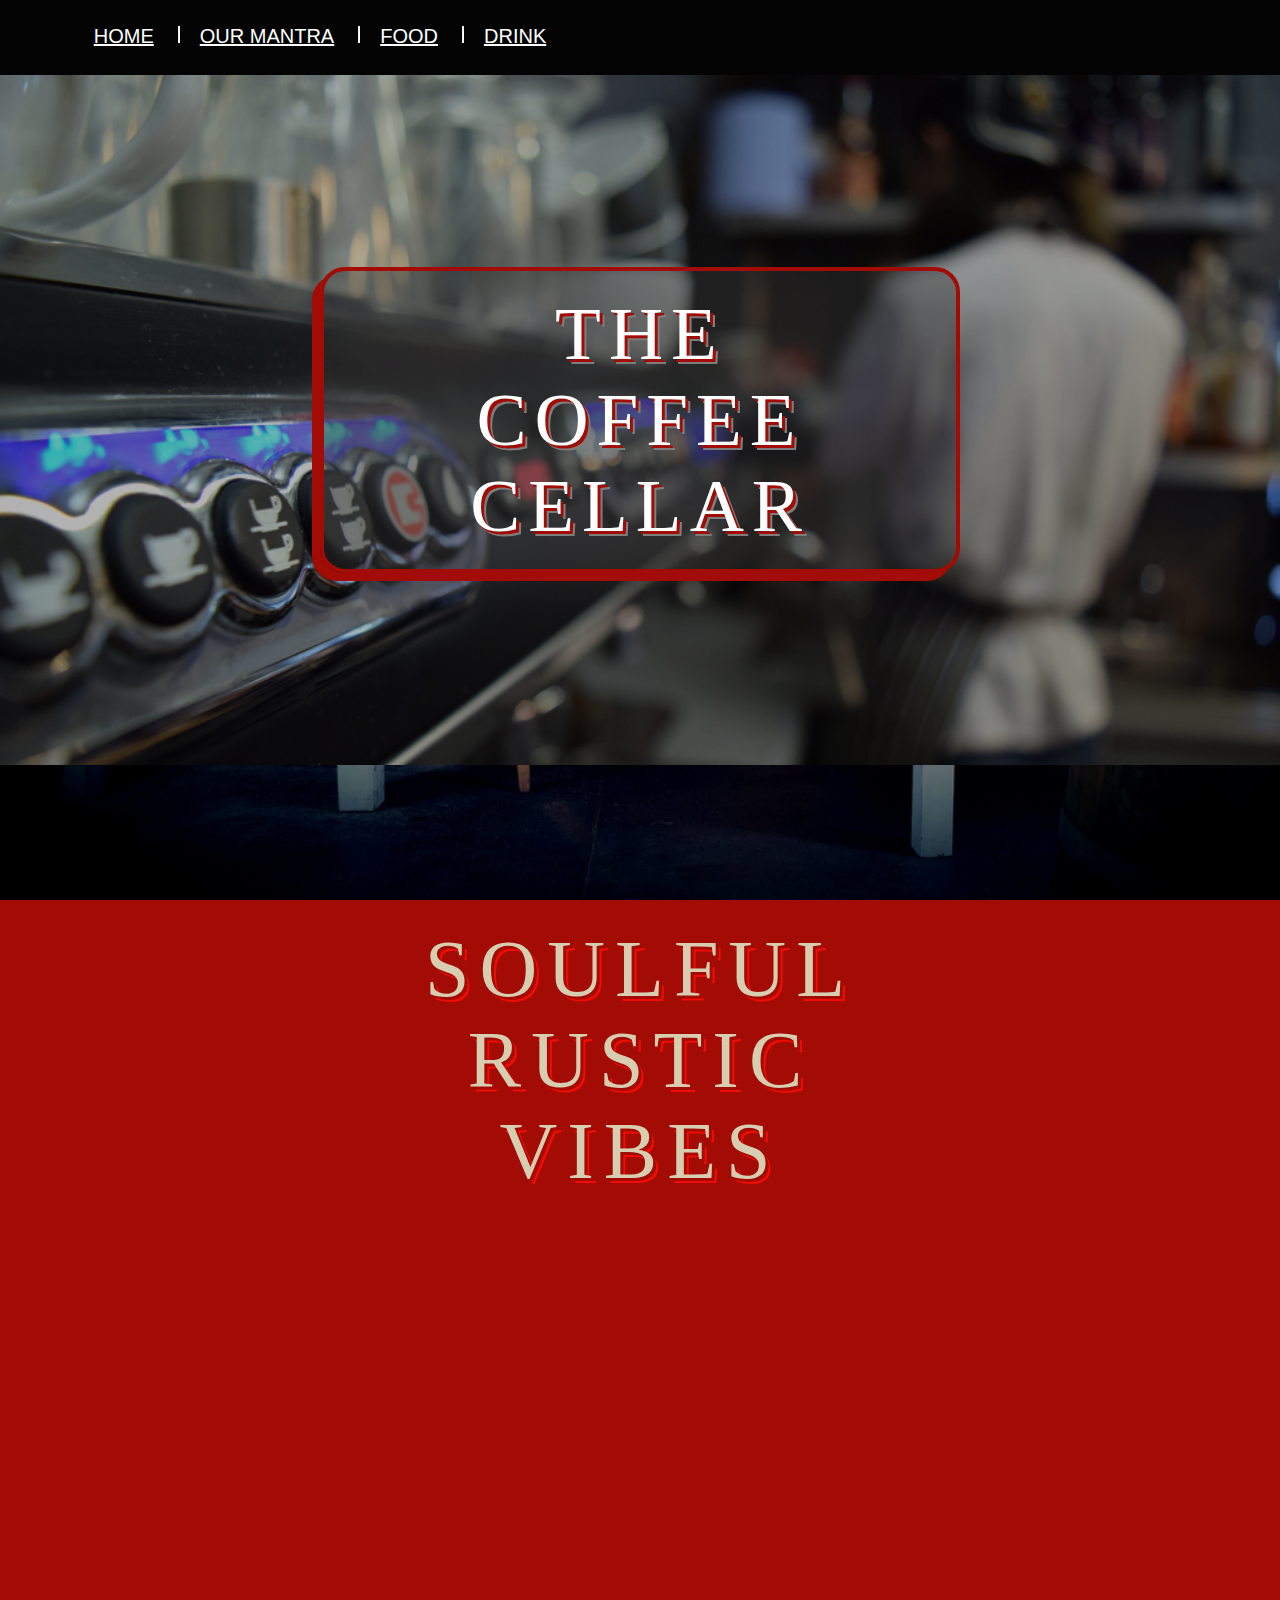
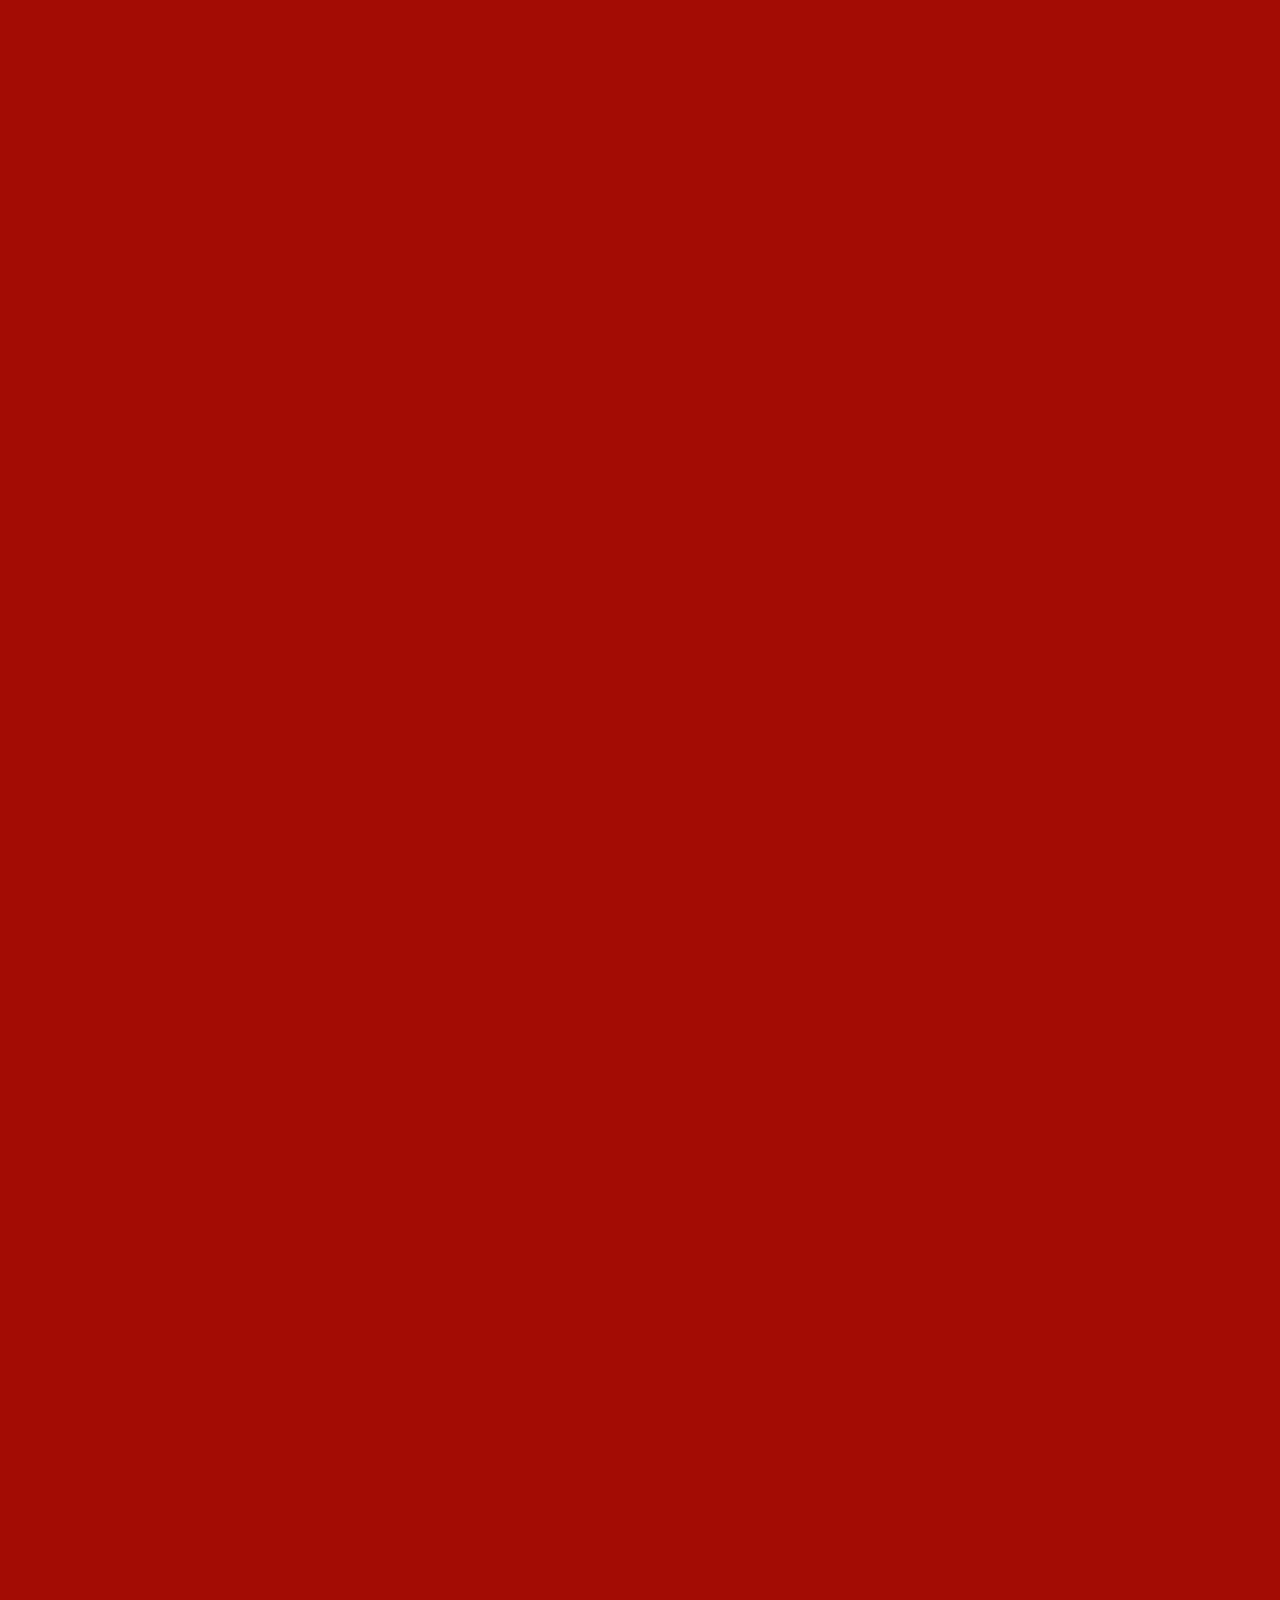
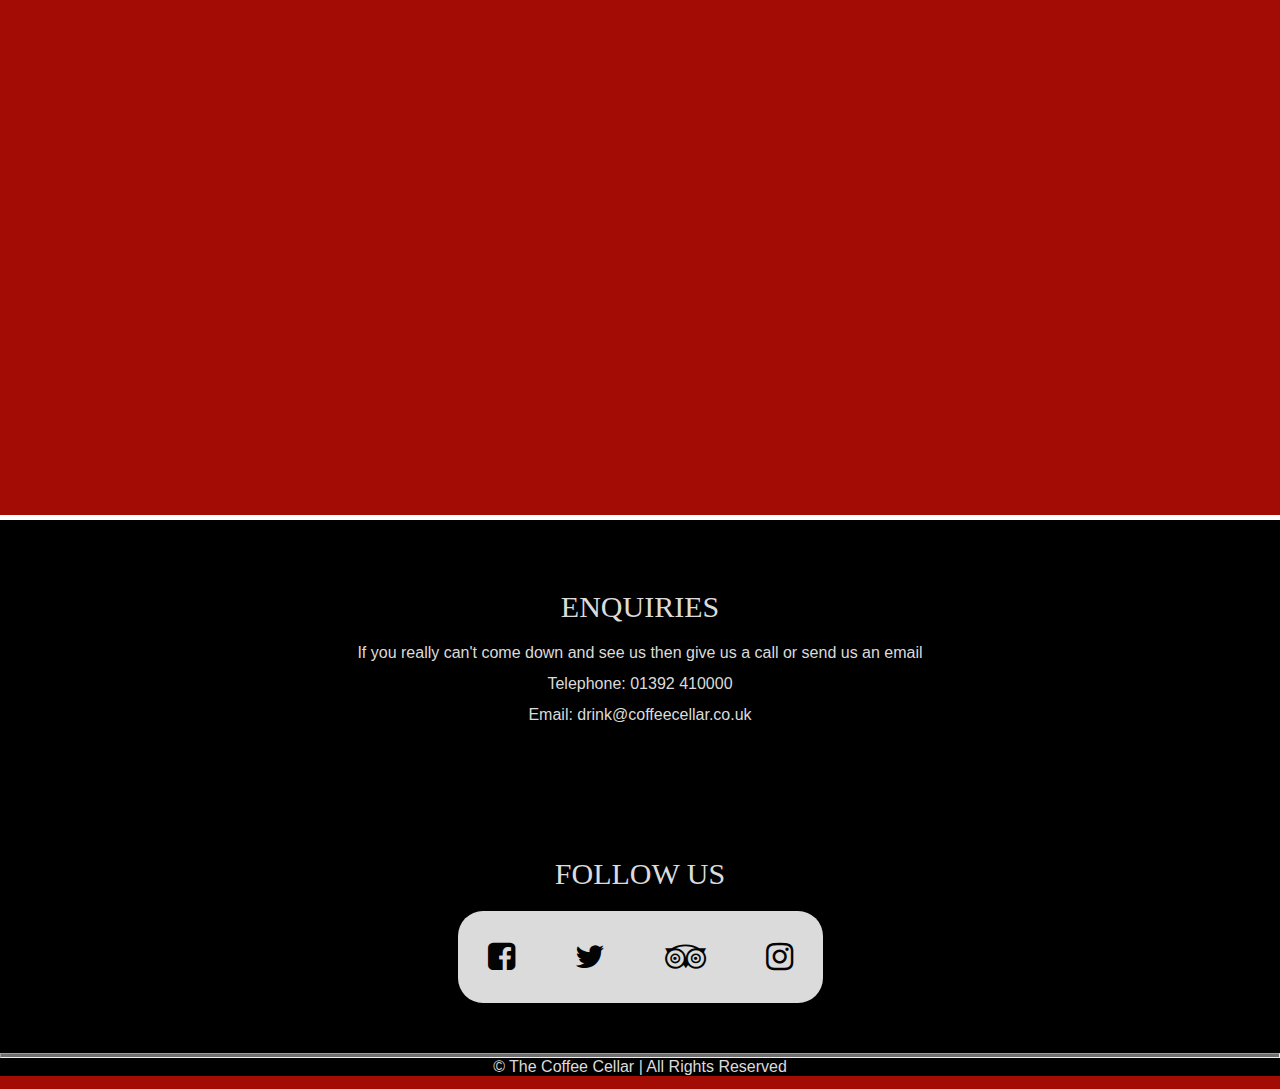
==== commit 37e4f121: "Update index.html" ====
--- a/index.html
+++ b/index.html
@@ -4,7 +4,7 @@
     <meta charset="UTF-8">
     <title>The Coffee Cellar</title>
     <link rel="stylesheet" type="text/css" media="all" href="/style.css">
-    <link rel="stylesheet" type="text/css" href="https://maxcdn.bootstrapcdn.com/bootstrap/3.3.7/css/bootstrap.min.css">
+    <link rel="stylesheet" href="https://maxcdn.bootstrapcdn.com/font-awesome/4.4.0/css/font-awesome.min.css">
 
 </head>
 <body>
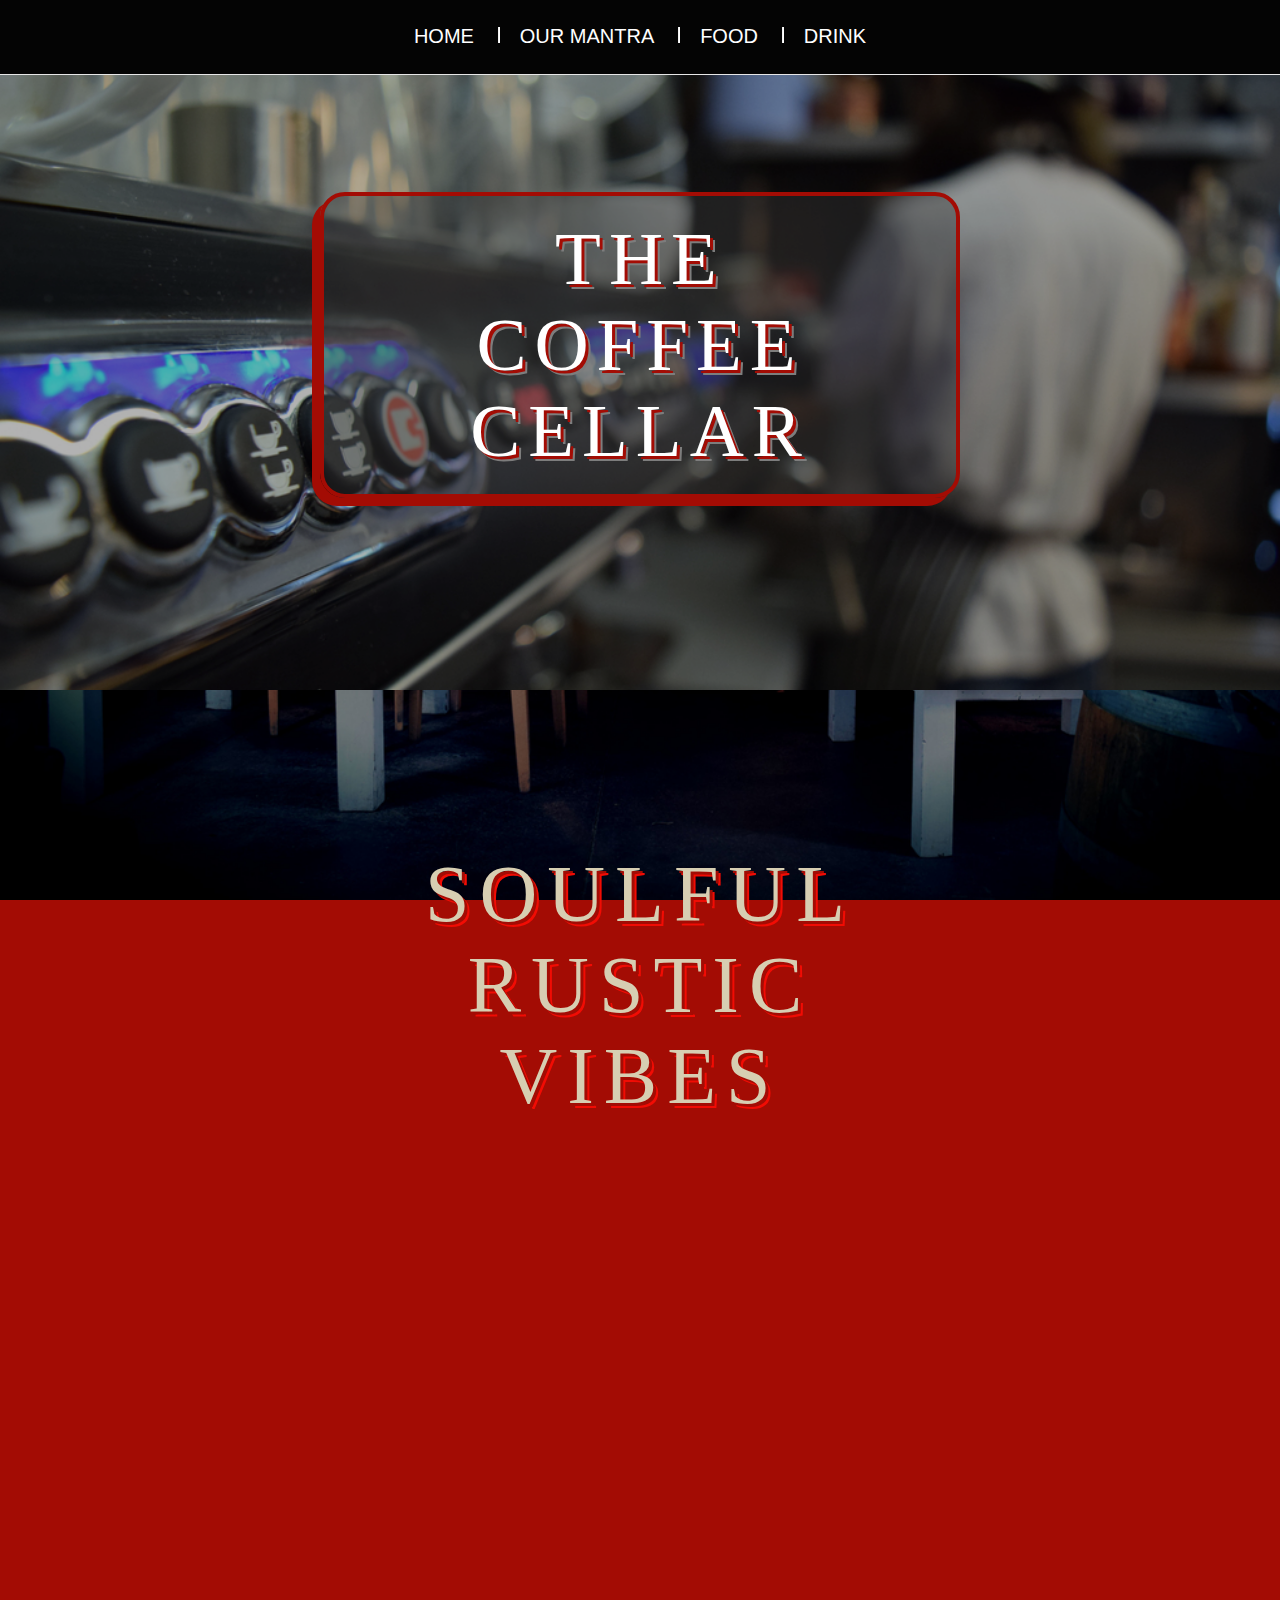
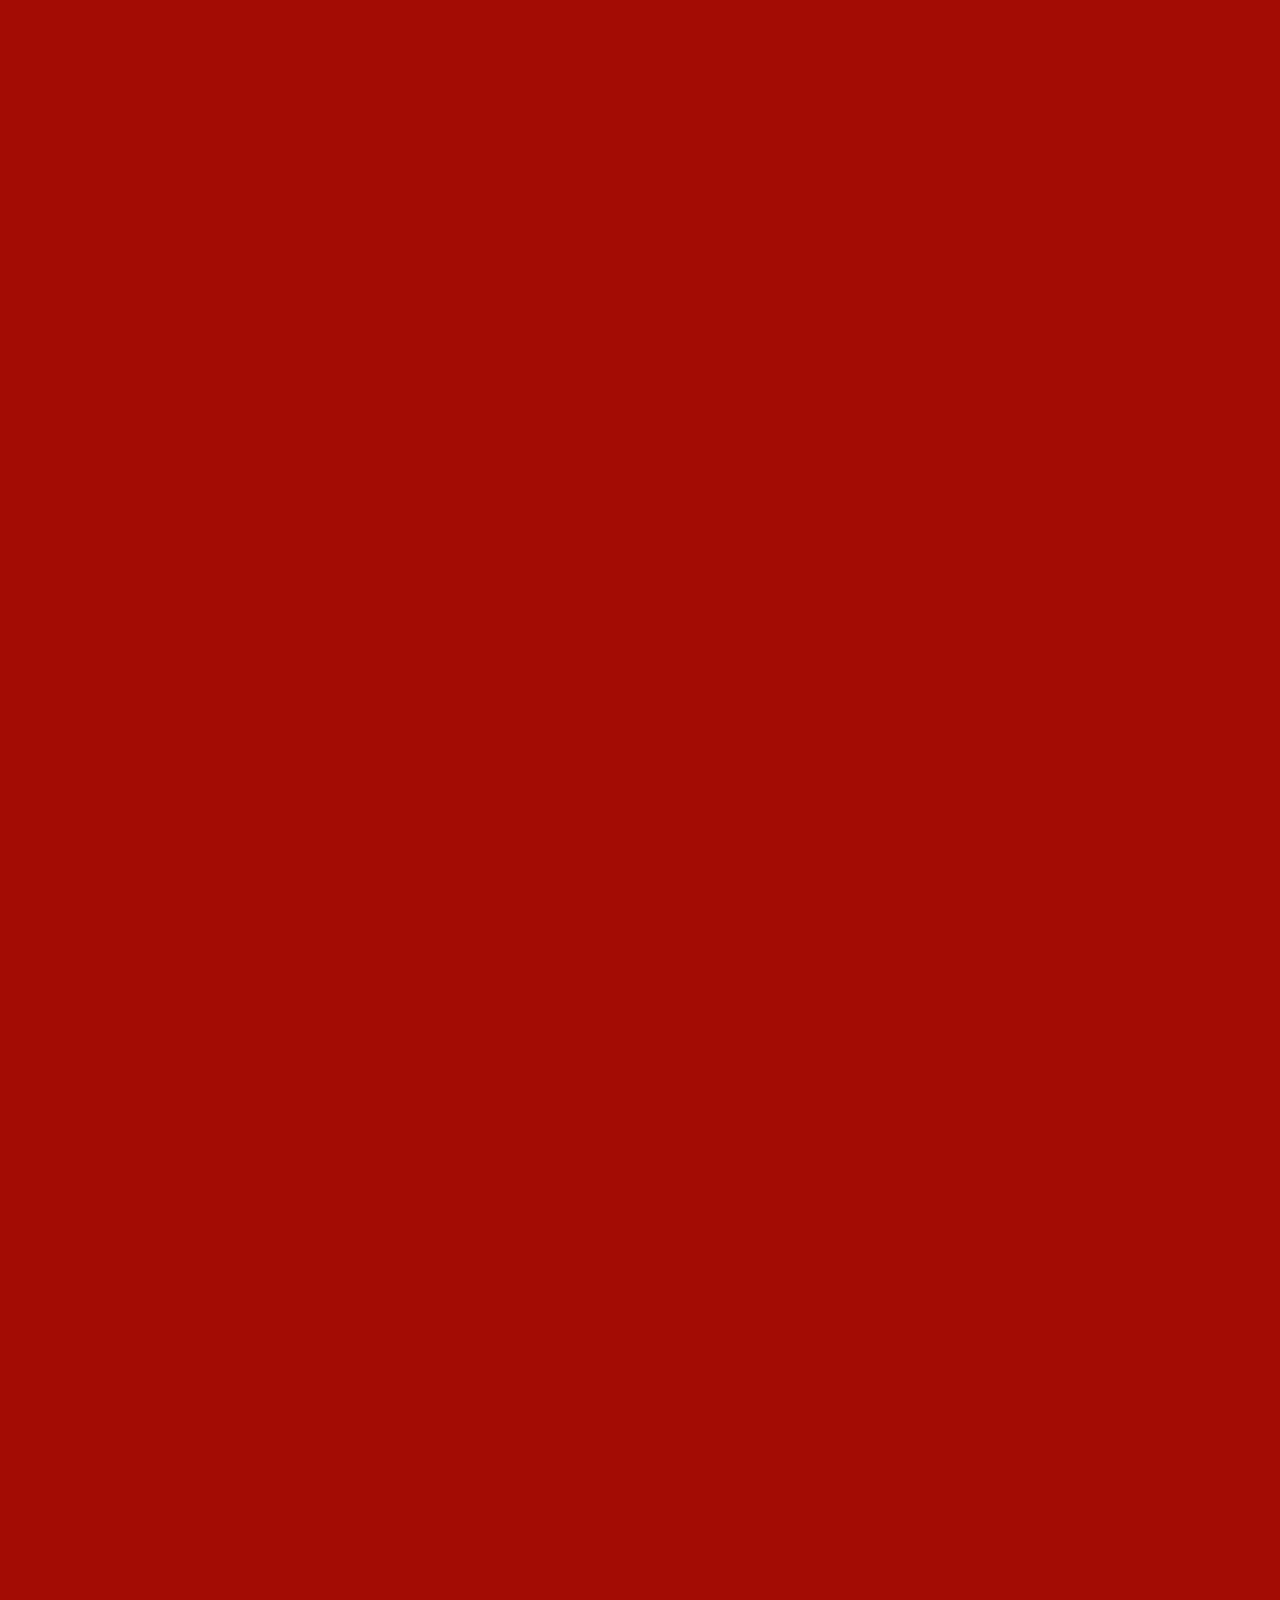
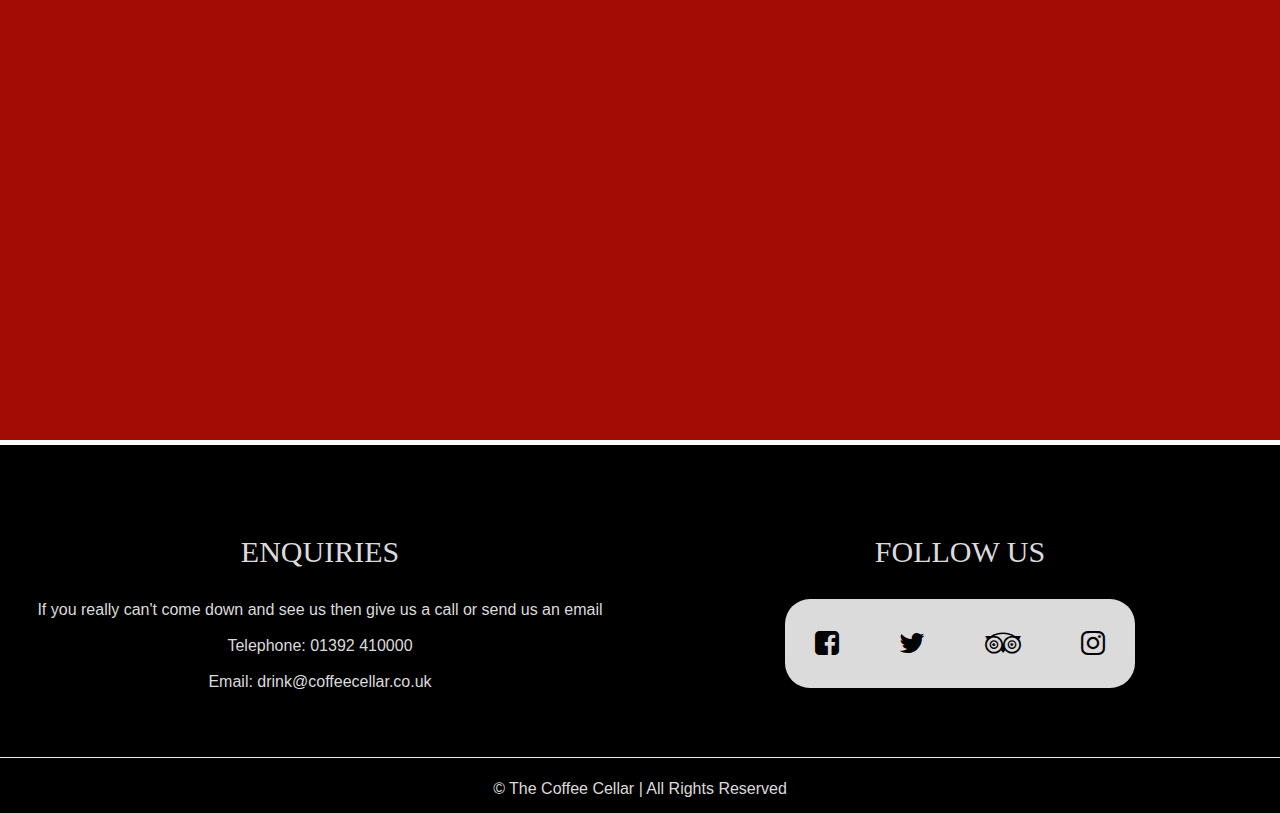
==== commit 0c1f5655: "Update index.html" ====
--- a/index.html
+++ b/index.html
@@ -4,7 +4,8 @@
     <meta charset="UTF-8">
     <title>The Coffee Cellar</title>
     <link rel="stylesheet" type="text/css" media="all" href="/style.css">
-    <link rel="stylesheet" href="https://maxcdn.bootstrapcdn.com/font-awesome/4.4.0/css/font-awesome.min.css">
+    <link rel="stylesheet" href="https://maxcdn.bootstrapcdn.com/bootstrap/3.3.7/css/bootstrap.min.css">
+    <link rel="stylesheet" style="text/css" href="https://maxcdn.bootstrapcdn.com/font-awesome/4.4.0/css/font-awesome.min.css">
 
 </head>
 <body>
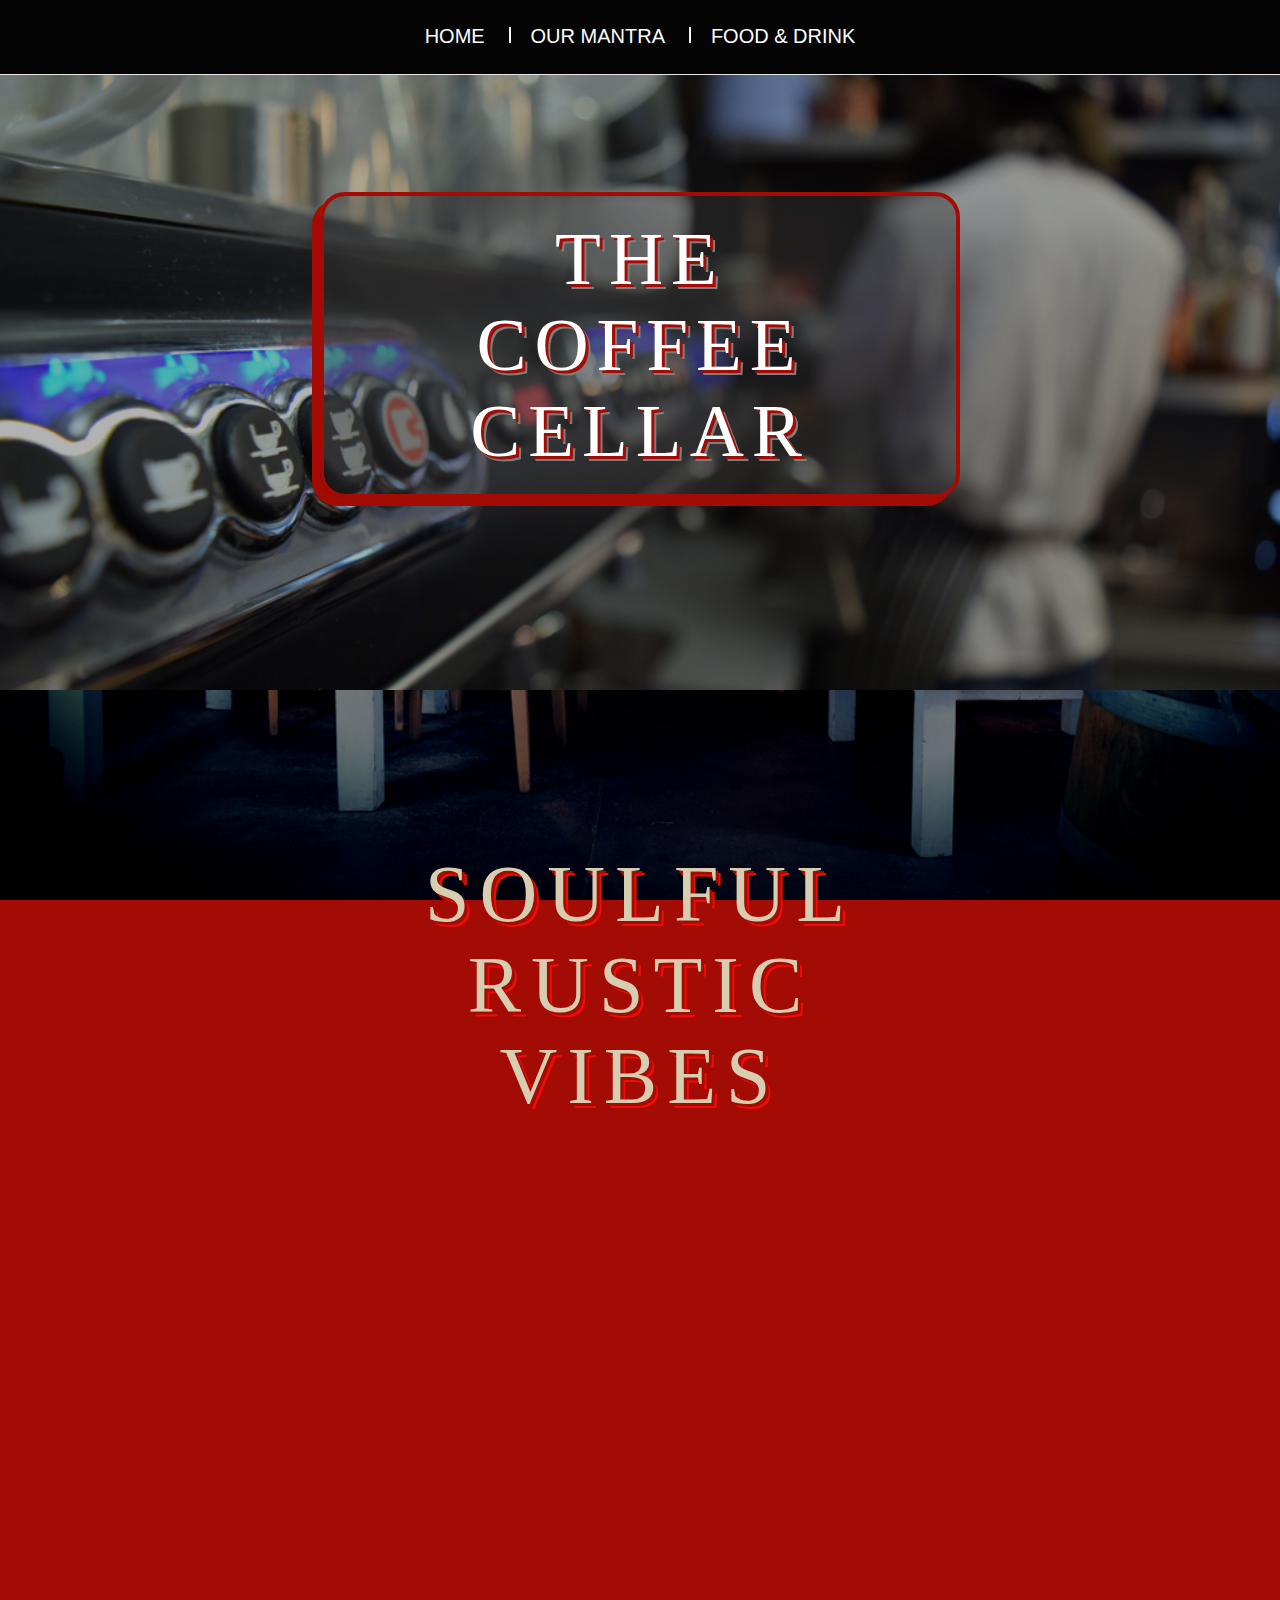
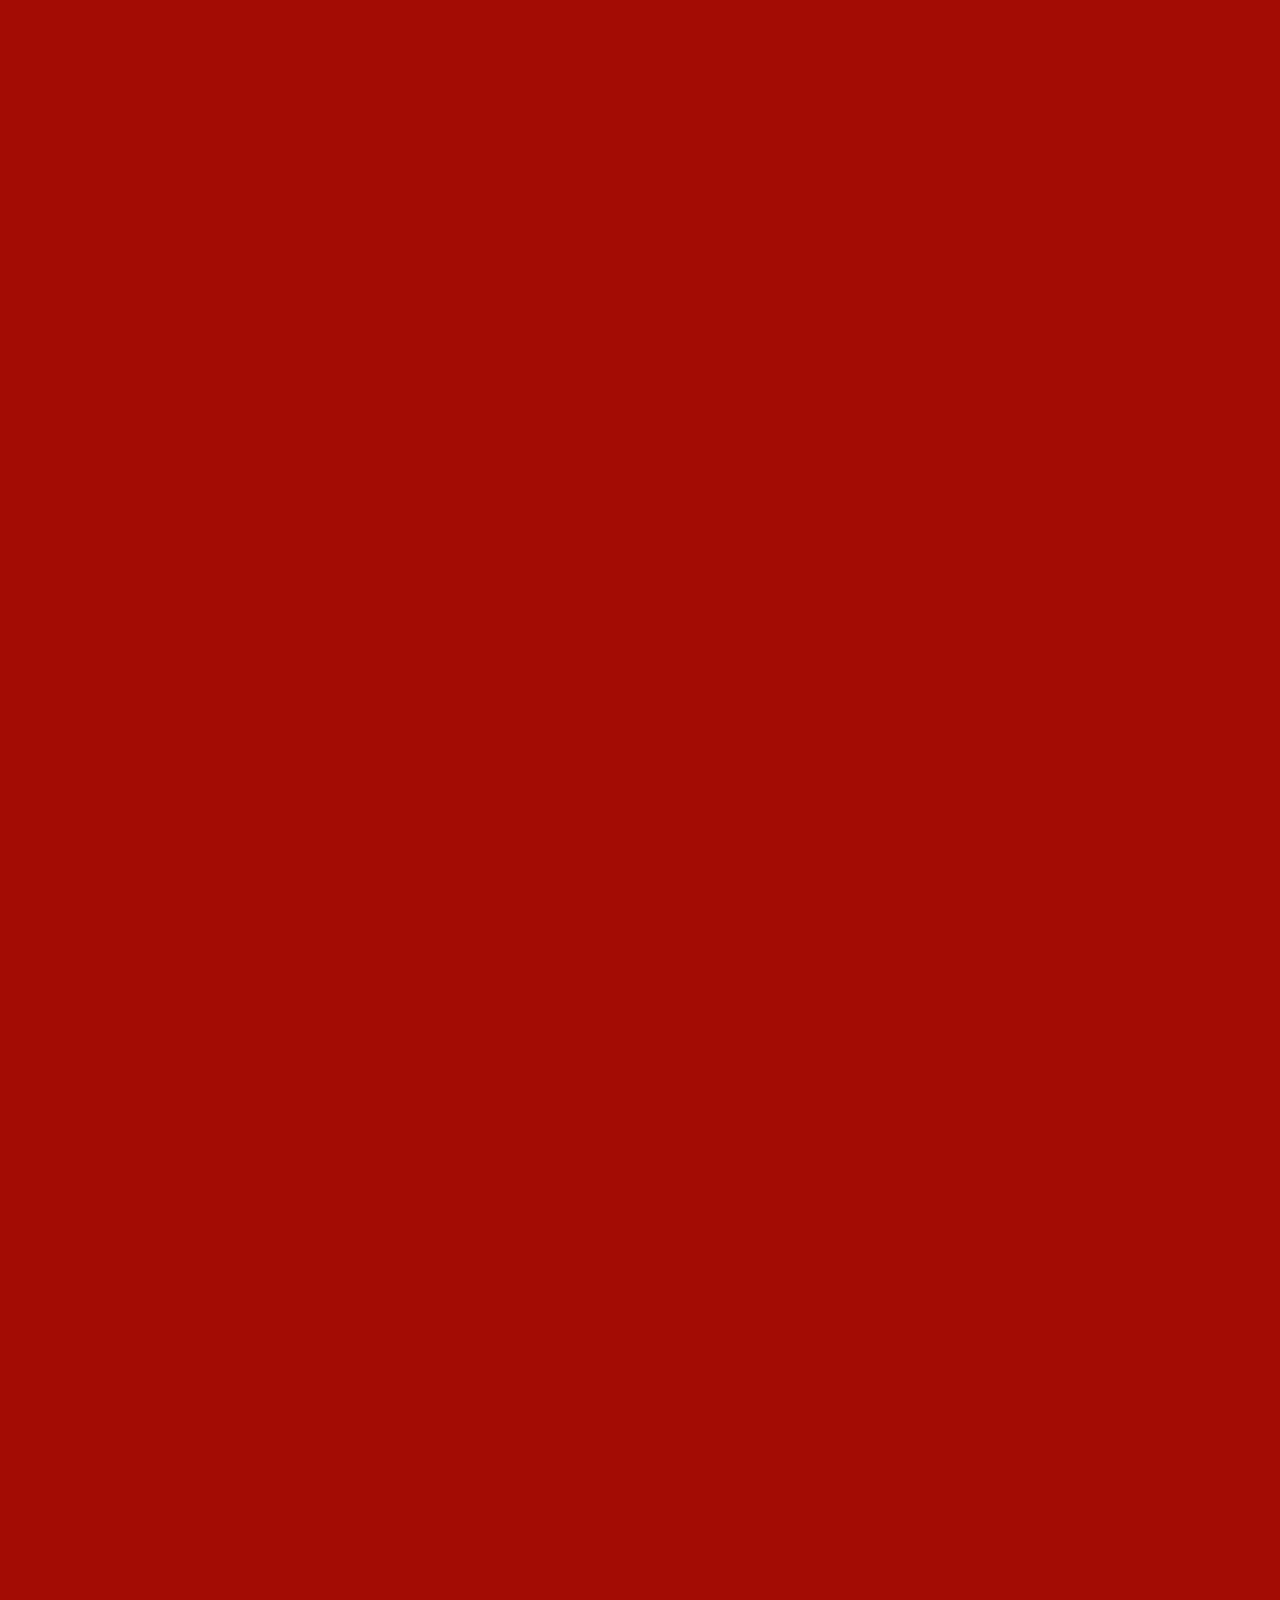
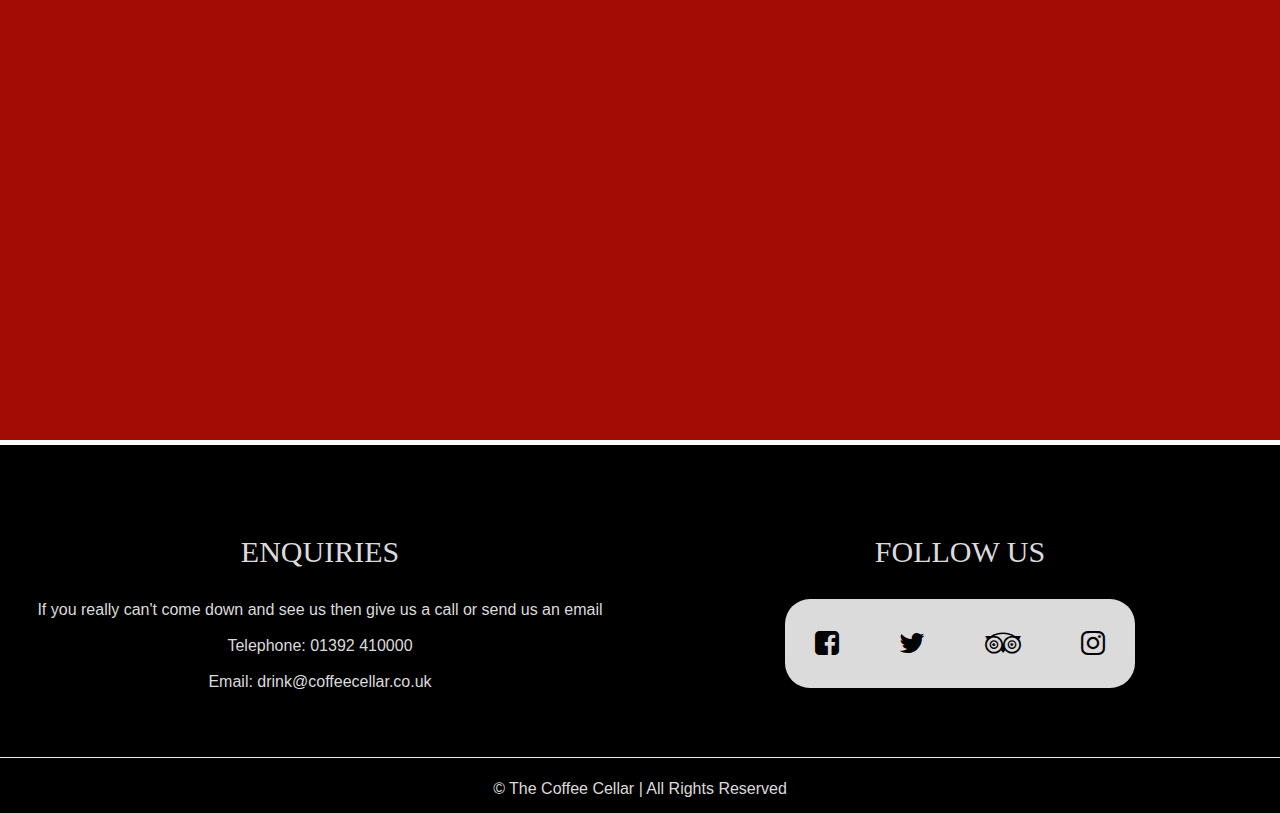
==== commit 350a4095: "Update index.html" ====
--- a/index.html
+++ b/index.html
@@ -17,9 +17,7 @@
             <li class="divider-vertical"></li>
             <li><a href="mantra.html">Our Mantra</a></li>
             <li class="divider-vertical"></li>
-            <li><a href="#">Food</a></li>
-            <li class="divider-vertical"></li>
-            <li><a href="drink.html">Drink</a></li>
+            <li><a href="drink.html">Food & Drink</a></li>
         </ul>
     </div>
 </div>
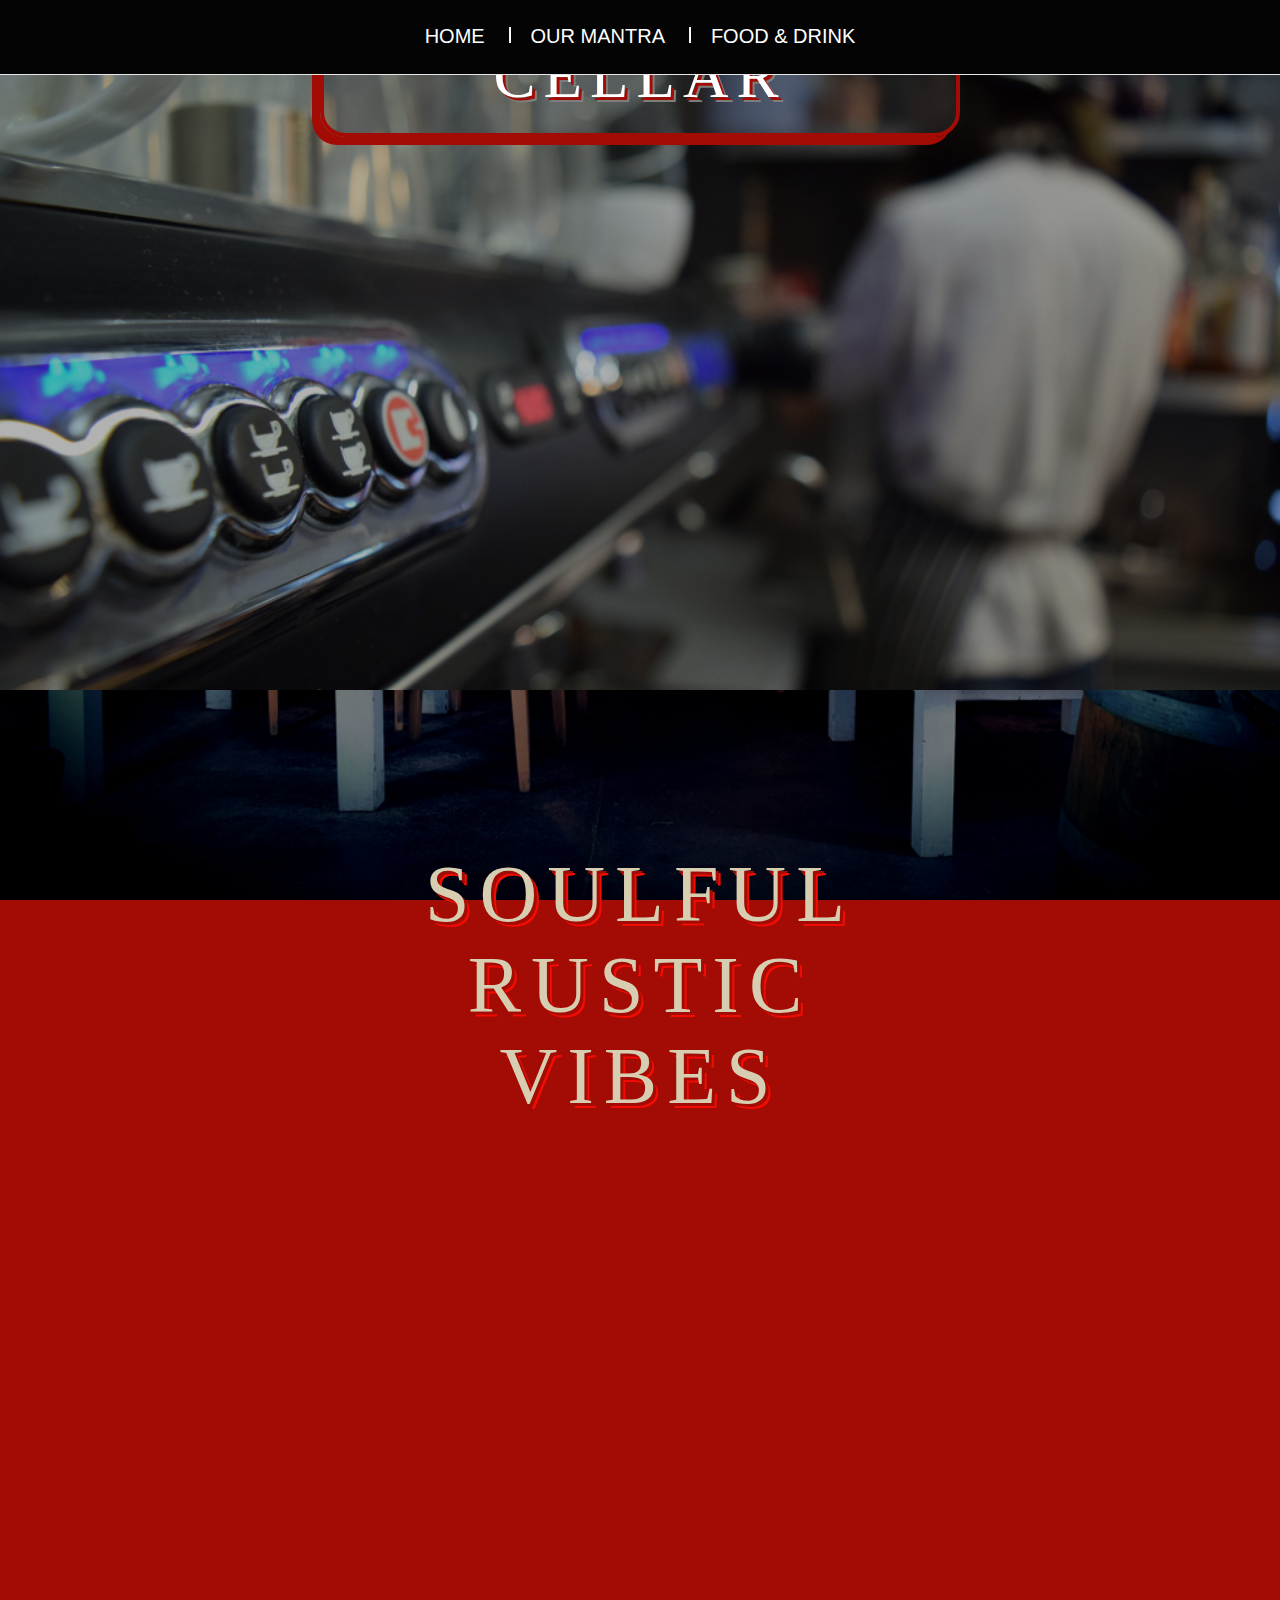
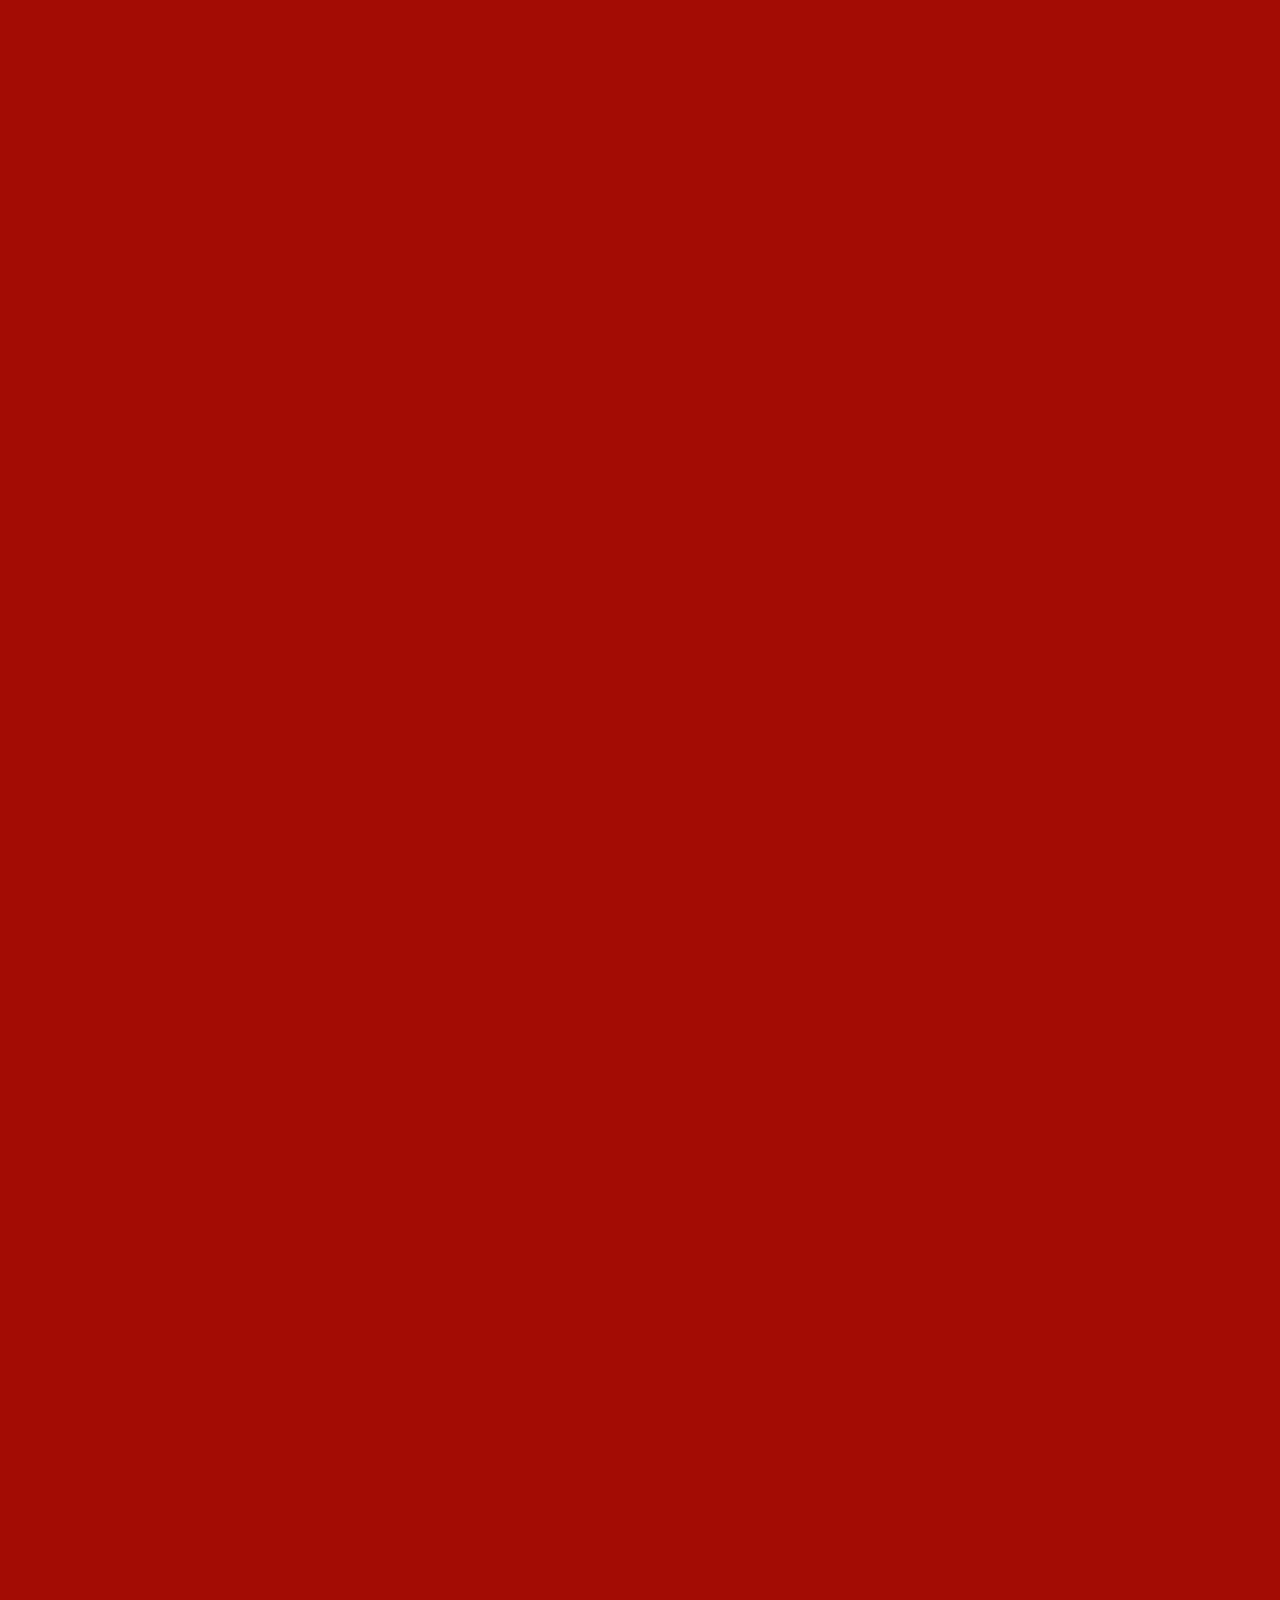
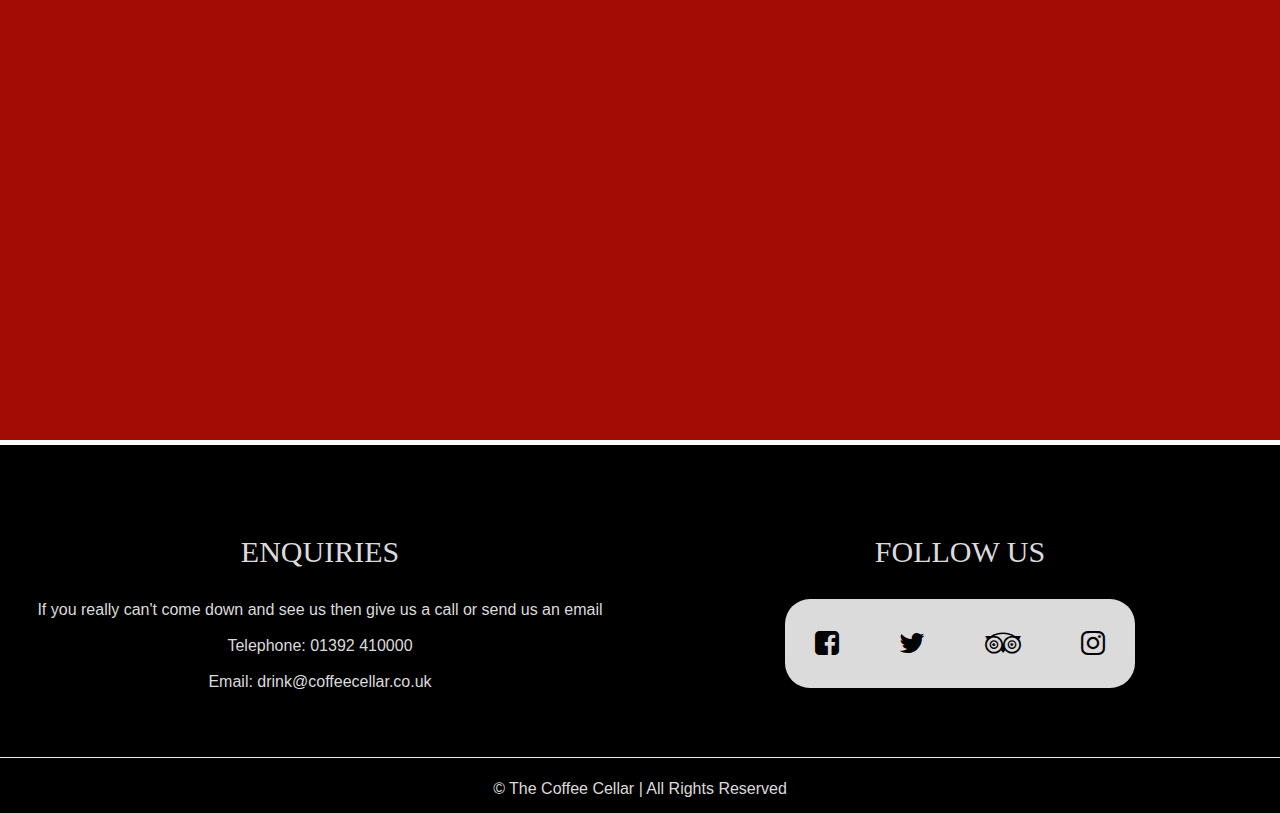
==== commit 8c5bbcbe: "Update index.html" ====
--- a/index.html
+++ b/index.html
@@ -25,7 +25,10 @@
 
 <div class="jumbotron">
     <div class="container-fluid">
-        <h1 style="font-size:75px">THE<br>COFFEE<br>CELLAR</h1>
+	`	<div id="logo">
+			<img src="https://i.imgur.com/2LF35SN.png">
+			<h1>THE COFFEE CELLAR</h1>
+		</div>
     </div>
 </div>
 
--- a/style.css
+++ b/style.css
@@ -663,7 +663,7 @@
 
 #coffee {
     padding: 250px 50px 250px;
-    background: url(http://i.imgur.com/ORf9DK6.jpg);
+    background: url(/images/DSC_0034.JPG);
     background-size: cover;
 }
 
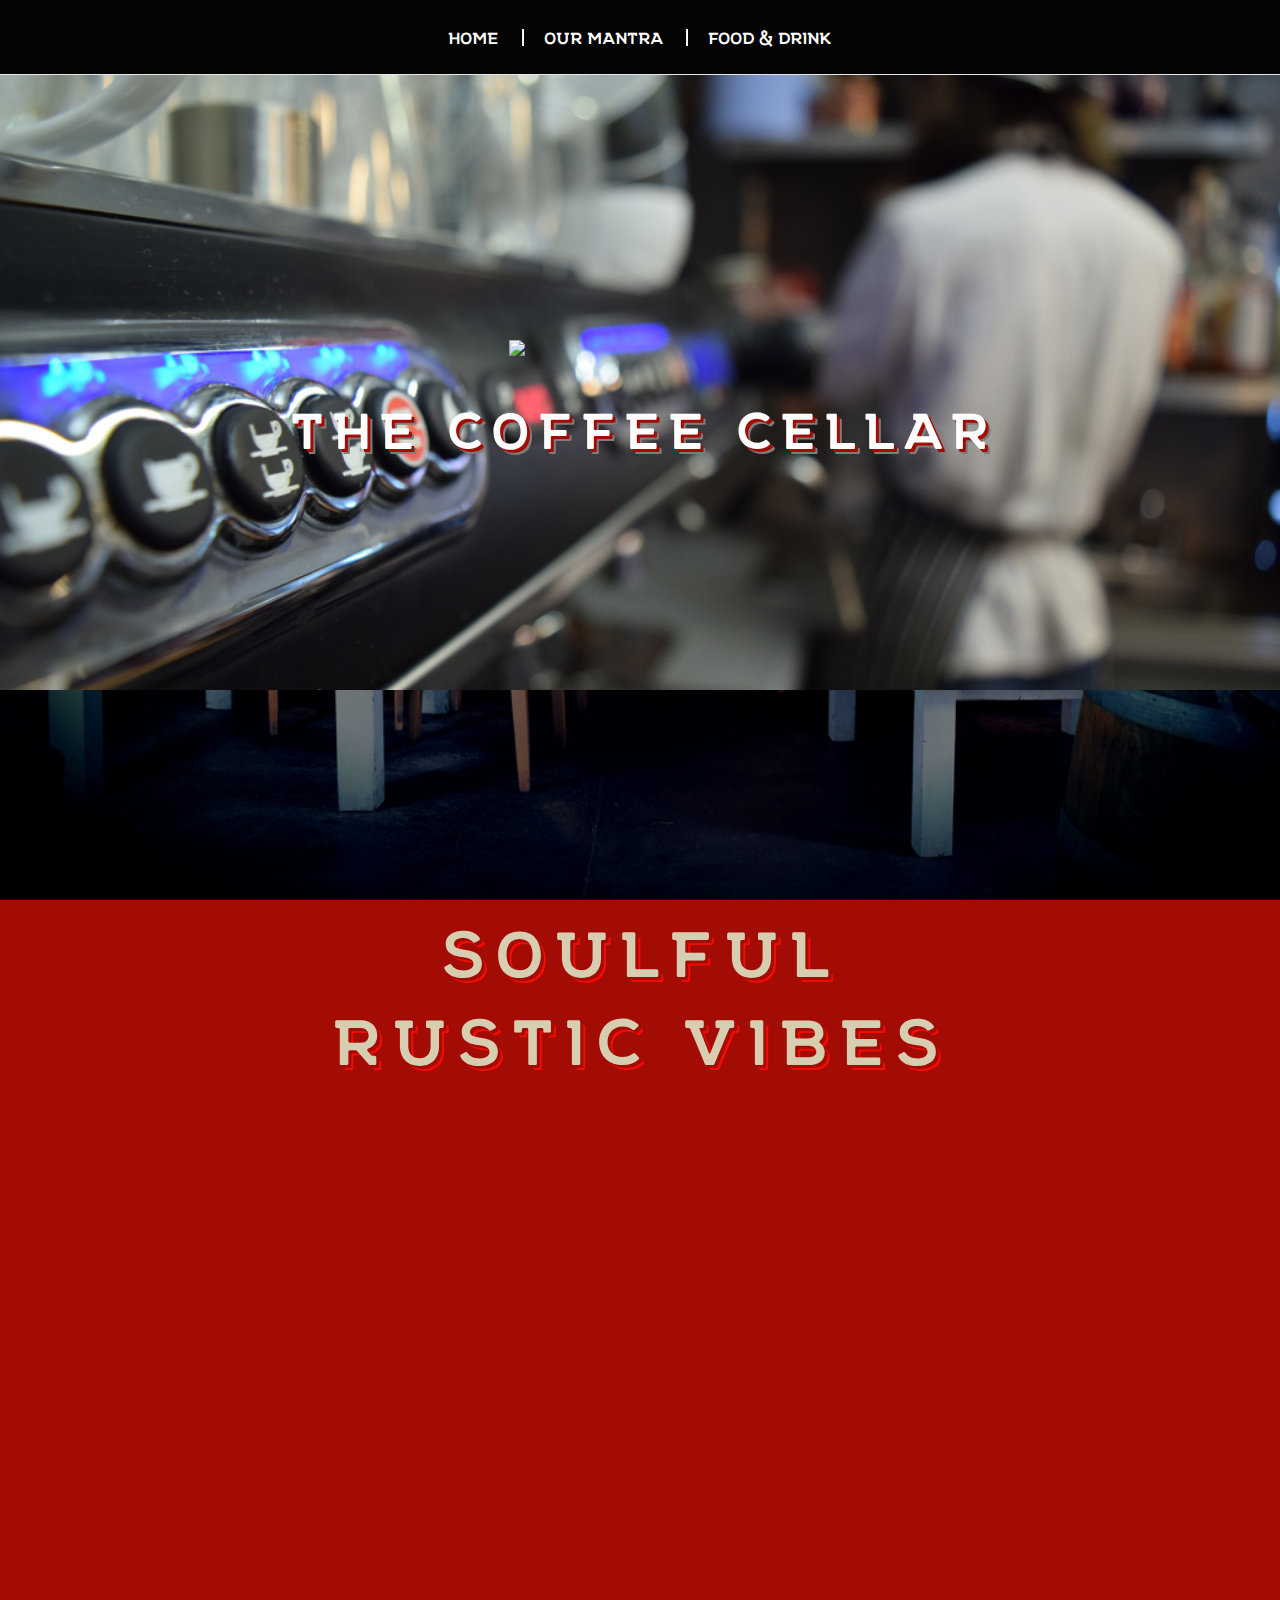
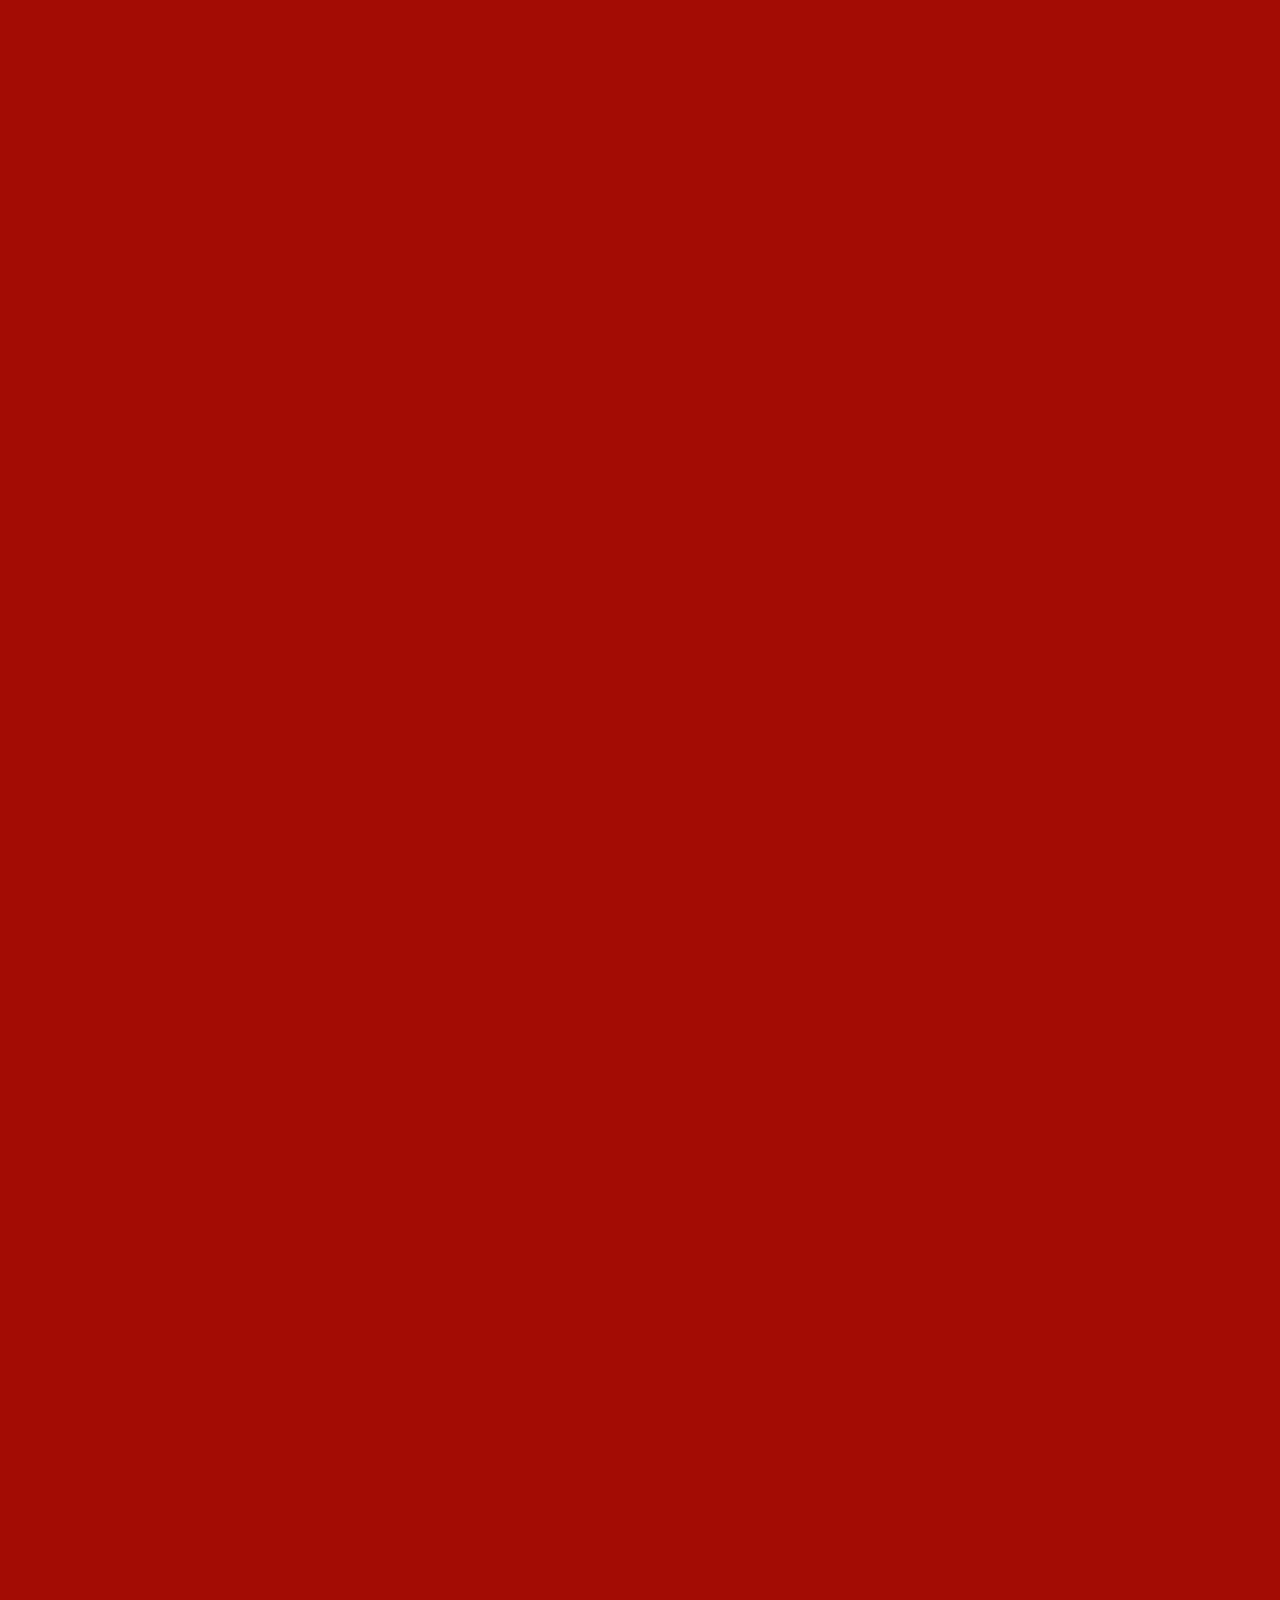
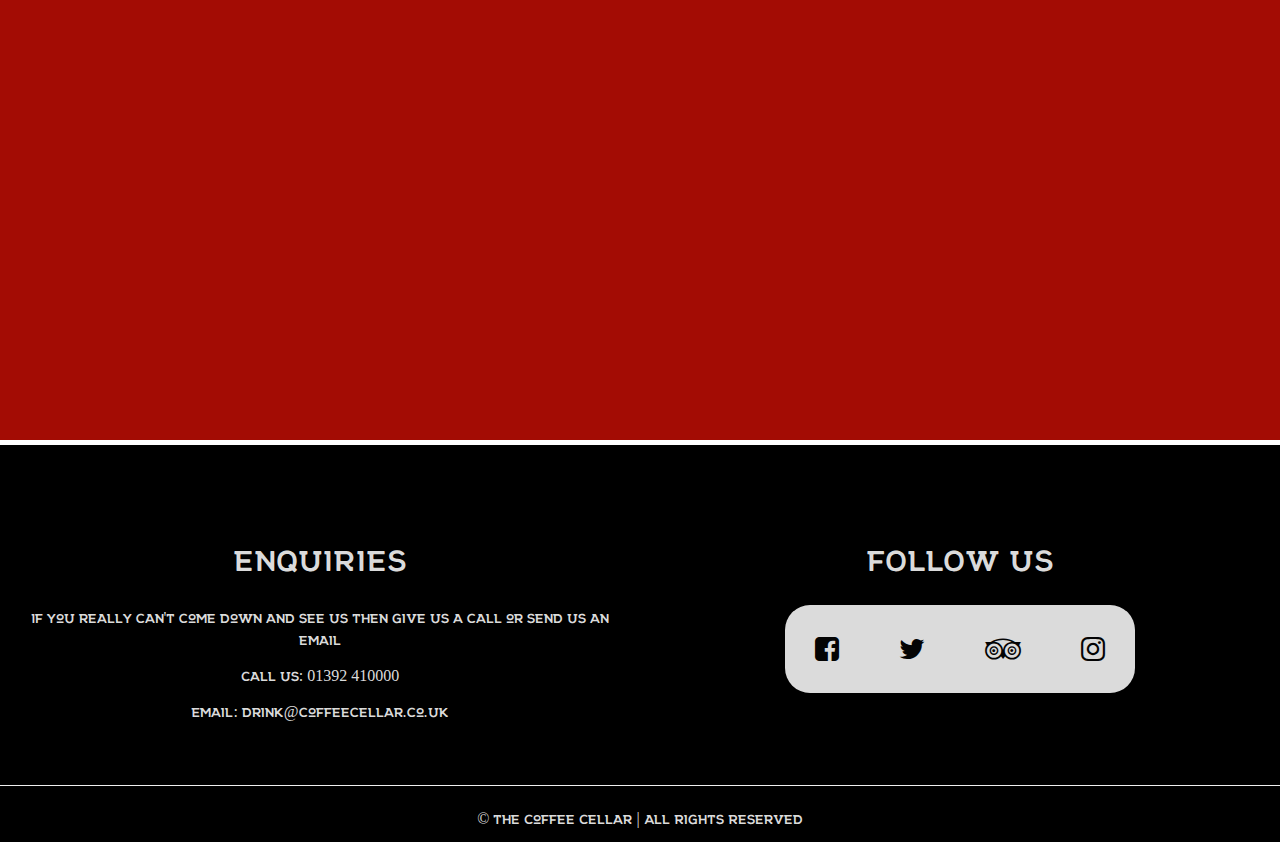
==== commit 95719ab3: "Update index.html" ====
--- a/index.html
+++ b/index.html
@@ -84,7 +84,7 @@
             <div class="container-fluid">
                 <h1>ENQUIRIES</h1>
                 <p>If you really can't come down and see us then give us a call or send us an email</p>
-                <p>Telephone: 01392 410000</p>
+                <p>Call us: 01392 410000</p>
                 <p>Email: drink@coffeecellar.co.uk</p>
             </div>
         </div>
--- a/style.css
+++ b/style.css
@@ -1,5 +1,11 @@
 body {
     background: #a30c04 !important;
+	font-family: northwest;
+}
+
+@font-face {
+	font-family: northwest;
+	src: url(/fonts/northwest.otf)
 }
 
 .navbar a {
@@ -7,10 +13,8 @@
     font-size: 20px;
     font-weight: lighter;
     text-transform: uppercase;
-    font-family: Century Gothic, sans-serif;
     text-align: center;
     margin: 0;
-    vertical-align: middle; !important;
 }
 
 .navbar a:hover {
@@ -73,33 +77,33 @@
 }
 
 .jumbotron .container-fluid {
-    position: relative;
-    background-color: rgba(0, 0, 0, 0.3);
-    height: 690px;
-    top: 50%;
-    transform: translateY(-50%);
-    padding: 0 !important;
-    margin: 0;
+	display: table;
+	position: absolute;
+	height: 690px;
+	width: 100%;
+}	
+
+.jumbotron #logo {
+	display: table-cell;
+	vertical-align: middle;
+}
+
+.jumbotron img {
+	display: block;
+	margin: auto;
+	width: 25%;	
+	padding: 20px;
 }
 
 .jumbotron h1 {
-    position: relative;
-    top: 50%;
-    transform: translateY(-50%);
-        font-weight: 100;
-    font: 100px "Century Gothic";
+	font-size: 100px;
     letter-spacing: 8px;
     color: #ffffff !important;
     text-shadow: 3px 3px 0 #a30c04, 5px 5px 0 #7d7d7d;
-    width: 50%;
+    width: 75%;
     margin: auto;
-    background-color: rgba(56, 56, 56, 0.4);
-    box-shadow: -8px 8px #a30c04;
-    text-align: center !important;
-    border-radius: 25px;
-    border: 4px solid #a30c04;
-    padding: 20px;
-
+	padding: 10px;
+	text-align: center;
 }
 
 .jumbotron2 {
@@ -142,7 +146,7 @@
 .jumbotron2 h4 {
     color: #d7ceb2;
     text-shadow: 3px 3px 0 #a30c04, 5px 5px 0 #f10c04;
-    font: 80px 'Century Gothic';
+    font-size: 80px;
     letter-spacing: 10px;
     width: 50%;
     margin: auto;
@@ -152,7 +156,7 @@
 .jumbotron2 h5 {
     color: #d7ceb2;
     text-shadow: 3px 3px 0 #a30c04, 5px 5px 0 #f10c04;
-    font: 80px 'Century Gothic';
+    font-size: 80px;
     letter-spacing: 10px;
     width: 50%;
     margin: auto;
@@ -160,14 +164,15 @@
     background-color: rgba(125, 125, 125, 0.4);
     border-radius: 25px;
     border: 10px solid #af001d;
-    padding: 20px;
-    }
+    padding-top: 20px;
+	padding-bottom: 40px;
+}
 
 .chunk {
     background-image:url(/images/about.jpg);
     background-attachment: fixed;
     background-size: cover;
-    min-height: 690px;
+    height: 690px;
     display: table;
     width: 100%;
 }
@@ -199,7 +204,7 @@
 }
 
 .learn-more h3 {
-    font: 30px 'Century Gothic';
+    font-size: 30px;
     padding: 15px;
     color: whitesmoke;
 }
@@ -207,14 +212,14 @@
 .learn-more h2 {
     color: #d7ceb2;
     text-shadow: 3px 3px 0 #a30c04, 5px 5px 0 #f10c04;
-    font: 80px 'Century Gothic';
+    font-size: 80px;
     letter-spacing: 10px;
     width: 100%;
     margin: auto;
 }
 
 .learn-more a {
-    font: 45px 'Century Gothic';
+    font-size: 45px;
     text-align: center;
     padding: 20px !important;
     color: #a30c04;
@@ -236,7 +241,6 @@
 .learn-more p {
     font-size: 16px;
     margin-bottom: 13px;
-    font-family: Century Gothic, sans-serif;
     text-align: center;
     color: #ffffff;
 }
@@ -318,7 +322,7 @@
 .neighbourhood-guides a {
     color: #a30c04;
     text-shadow: 2px 2px 0 darkgrey, 4px 4px 0 #040404;
-    font: 45px 'Century Gothic';
+    font-size: 45px;
     alignment: center;
     padding: 20px !important;
 }
@@ -338,7 +342,7 @@
 .neighbourhood-guides h1 {
     color: darkgray;
     display: block;
-    font: 45px 'Century Gothic';
+    font-size: 45px;
     text-align: center;
     width: auto;
     text-transform: uppercase
@@ -349,14 +353,12 @@
     text-align: center;
     font-size: 30px;
     padding: 15px;
-    font-family: "Century Gothic";
     text-transform: uppercase;
 }
 
 .neighbourhood-guides p {
     font-size: 16px;
     margin-bottom: 13px;
-    font-family: Century Gothic, sans-serif;
     text-align: center;
     color: #ffffff;
 }
@@ -391,7 +393,7 @@
 .where a {
     color: #a30c04;
     text-shadow: 2px 2px 0 darkgrey, 4px 4px 0 #040404;
-    font: 45px 'Century Gothic';
+    font-size: 45px;
 }
 
 .where a:hover {
@@ -409,7 +411,6 @@
 .where p {
     font-size: 16px;
     margin-bottom: 13px;
-    font-family: Century Gothic, sans-serif;
     text-align: center;
     color: #ffffff;
 }
@@ -419,7 +420,6 @@
     text-align: center;
     font-size: 30px;
     padding: 15px;
-    font-family: "Century Gothic";
     text-transform: uppercase;
 }
 
@@ -450,13 +450,12 @@
 .footer p {
     font-size: 16px;
     margin-bottom: 13px;
-    font-family: Century Gothic, sans-serif;
     text-align: center;
     color: #dbdbdb;
 }
 
 .footer h1 {
-    font: 30px 'Century Gothic';
+    font: 30px;
     color: #dbdbdb;
     text-align: center;
     padding: 20px;
@@ -575,7 +574,6 @@
     font-size: 45px;
     padding-top: 30px;
     padding-bottom: 20px;
-    font-family: "Century Gothic";
     font-weight: 400;
     text-align: center;
     position: relative;
@@ -598,6 +596,7 @@
     margin: 0;
     padding: 0;
     box-sizing: border-box;
+	font-family: northwest;
 }
 .drink-panel img {
     max-width: 100%;
@@ -622,7 +621,7 @@
 
 .drink-panel h3 {
     margin-bottom: 10px;
-    font: 25px 'Century Gothic';
+    font-size: 25px;
     text-transform: uppercase;
 }
 .drink-panel p {
@@ -630,11 +629,8 @@
     line-height: 20px;
     font-size: 14px;
     margin-bottom: 15px;
-    font-family: 'Century Gothic'
-}
-.drink-panel a {
-    font-family: "Century Gothic";
-}
+}
+
 .btn {
     display: inline-block;
     padding: 5px 5px;
@@ -682,7 +678,7 @@
 }
 
 #hdrink {
-    font: 150px 'Century Gothic';
+    font-size: 150px;
     color: #f10c04;
     mix-blend-mode: screen;
     padding: 0;
@@ -691,7 +687,7 @@
 }
 
 #pdrink {
-    font: 75px 'Century Gothic';
+    font-size: 75px;
     color: #af001d;
     mix-blend-mode: screen;
     margin: 0;
